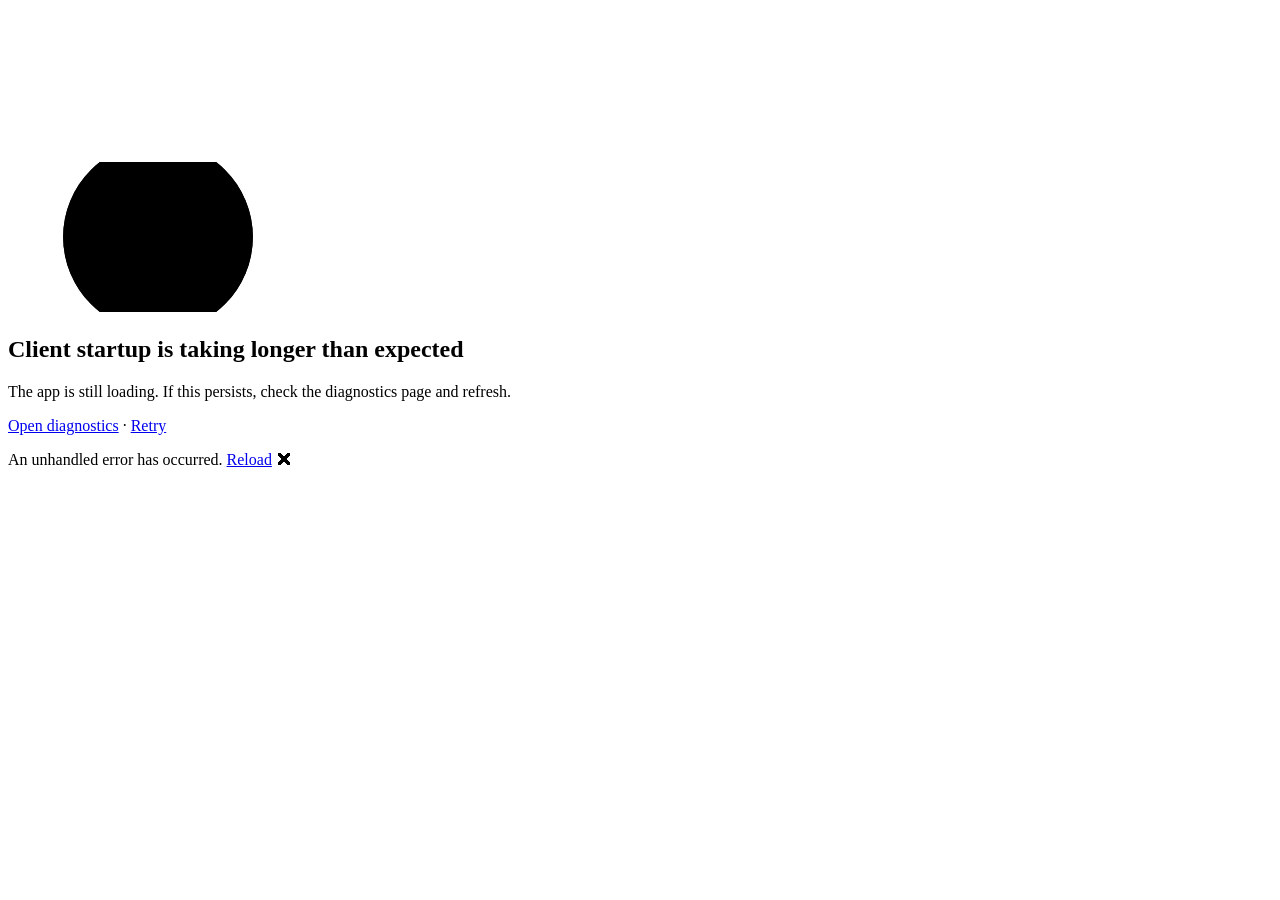
==== src/PoLocalCompare.Client/wwwroot/index.html @ f9f0f57b "bracket's huge now, sixteen deep, swiss is retired but you can still peek, and everybody's back at 1" ====
<!DOCTYPE html>
<html lang="en">

<head>
    <meta charset="utf-8" />
    <meta name="viewport" content="width=device-width, initial-scale=1.0" />
    <title>PoLocalCompare</title>
    <base href="/" />
    <!-- ?v= on both stylesheets, for the same reason the <script src> tags below carry
         one. Without it the browser serves the previous build's CSS from cache and a change
         simply does not appear — which is how the box-sizing fix was initially verified
         against a stale sheet. Bump the number on every CSS edit. (The service worker is a
         pass-through no-op that WebLLM registers; the stale copy comes from the HTTP cache.) -->
    <!-- Fonts, as <link> rather than an @import at the top of app.css. An @import cannot be
         seen by the preload scanner — it is only discovered once app.css has been fetched and
         parsed — so the font request used to sit behind the stylesheet on the critical path.
         preconnect opens the two connections (googleapis for the CSS, gstatic for the files)
         while that is still happening.

         Weights: 400/600/700/800 for Space Grotesk, 400 for JetBrains Mono. The previous
         request included 500 for both and 600 for the mono face, none of which any rule in
         the app declares, and omitted 800, which .home__slot-vs does — so the one weight
         that was actually needed was the one not being downloaded, and the browser faked it. -->
    <link rel="preconnect" href="https://fonts.googleapis.com" />
    <link rel="preconnect" href="https://fonts.gstatic.com" crossorigin />
    <link rel="stylesheet"
          href="https://fonts.googleapis.com/css2?family=Space+Grotesk:wght@400;600;700;800&family=JetBrains+Mono:wght@400&display=swap" />
    <link rel="stylesheet" href="css/app.css?v=28" />
    <link rel="icon" type="image/png" href="favicon.png" />
    <link href="PoLocalCompare.Client.styles.css?v=48" rel="stylesheet" />
    <!-- Loaded in <head>, before first paint: applying the theme after the body renders
         flashes the wrong palette on every navigation. -->
    <script src="js/prefs.js?v=4"></script>
    <script type="importmap"></script>
</head>

<body>
    <!-- Liquid-glass refraction, referenced as backdrop-filter: url(#po-liquid) by .po-glass.
         Applied only under html.po-liquid (Chromium; wow.js decides) and never while the GPU
         lease is held — see the Liquid glass block in app.css. Fractal noise bends whatever is
         behind the panel; the displacement is modest so text under it stays readable. -->
    <svg class="po-svg-defs" aria-hidden="true" focusable="false">
        <filter id="po-liquid" x="0" y="0" width="100%" height="100%" color-interpolation-filters="sRGB">
            <feTurbulence type="fractalNoise" baseFrequency="0.007 0.011" numOctaves="2" seed="7" result="noise" />
            <feDisplacementMap in="SourceGraphic" in2="noise" scale="26" xChannelSelector="R" yChannelSelector="G" />
        </filter>
    </svg>

    <div id="app">
        <svg class="loading-progress">
            <circle r="40%" cx="50%" cy="50%" />
            <circle r="40%" cx="50%" cy="50%" />
        </svg>
        <div class="loading-progress-text"></div>
    </div>

    <div id="boot-timeout-ui" hidden>
        <h2>Client startup is taking longer than expected</h2>
        <p id="boot-timeout-message">
            The app is still loading. If this persists, check the diagnostics page and refresh.
        </p>
        <p>
            <a href="/diag">Open diagnostics</a>
            <span class="boot-timeout__sep"> · </span>
            <a href="/">Retry</a>
        </p>
    </div>

    <div id="blazor-error-ui">
        An unhandled error has occurred.
        <a href="." class="reload">Reload</a>
        <span class="dismiss">🗙</span>
    </div>
    <script>
        (() => {
            const timeoutUi = document.getElementById("boot-timeout-ui");
            const timeoutMessage = document.getElementById("boot-timeout-message");
            const app = document.getElementById("app");
            const timeoutMs = 45000;

            const showFallback = (message) => {
                if (!timeoutUi || timeoutUi.hidden === false) {
                    return;
                }
                timeoutMessage.textContent = message;
                timeoutUi.hidden = false;
            };

            const hideFallback = () => {
                if (timeoutUi) {
                    timeoutUi.hidden = true;
                }
            };

            const timer = setTimeout(() => {
                showFallback("The app is still loading after 45 seconds. This usually means a client runtime asset failed to load.");
            }, timeoutMs);

            window.__clearBootTimeout = () => {
                clearTimeout(timer);
                hideFallback();
            };

            if (app) {
                const observer = new MutationObserver(() => {
                    if (!app.querySelector(".loading-progress")) {
                        window.__clearBootTimeout();
                        observer.disconnect();
                    }
                });
                observer.observe(app, { childList: true, subtree: true });
            }

            window.addEventListener("error", (event) => {
                if ((event.filename || "").includes("blazor.webassembly")) {
                    showFallback("Client runtime failed to load. Verify _framework assets and refresh.");
                }
            });
        })();
    </script>
    <script>
        (() => {
            const importMapScript = document.querySelector('script[type="importmap"]');
            let bootstrapSrc = "_framework/blazor.webassembly.js";

            if (importMapScript?.textContent) {
                try {
                    const importMap = JSON.parse(importMapScript.textContent);
                    bootstrapSrc = importMap.imports?.["./_framework/blazor.webassembly.js"] ?? bootstrapSrc;
                } catch {
                    // Keep default path when import map parsing fails.
                }
            }

            if (bootstrapSrc.startsWith("./")) {
                bootstrapSrc = bootstrapSrc.substring(2);
            }

            const script = document.createElement("script");
            script.src = bootstrapSrc;
            script.onload = () => window.__clearBootTimeout && window.__clearBootTimeout();
            script.onerror = () => {
                const timeoutUi = document.getElementById("boot-timeout-ui");
                if (timeoutUi) {
                    timeoutUi.hidden = false;
                }
            };
            document.body.appendChild(script);
        })();
    </script>
    <!-- Defer non-critical webllm-interop until app is ready -->
    <script>
        document.addEventListener("DOMContentLoaded", () => {
            const script = document.createElement("script");
            script.src = "/js/webllm-interop.js?v=6";
            script.async = true;
            document.body.appendChild(script);
        });
    </script>
    <script src="/js/util.js?v=19"></script>
    <script src="/js/wow.js?v=7"></script>
</body>

</html>
---- src/PoLocalCompare.Client/wwwroot/css/app.css ----
/* ── Fonts ───────────────────────────────────────────────────────────────────
   The families are requested from index.html with <link rel="preconnect"> + <link
   rel="stylesheet">, NOT with an @import here. An @import inside a stylesheet is invisible
   to the browser's preload scanner: it cannot be discovered until app.css has been fetched
   AND parsed, so the font request is serialised behind it on the critical path. A <link> in
   the head is discovered in the initial HTML scan and fetched in parallel.

   The weights requested there are also narrower than they were. Space Grotesk carried 500,
   which is declared nowhere in this app (grep font-weight: the values in use are 400, 600,
   700 and, until this pass, a synthetic 800/900), and JetBrains Mono carried 400/500/600 for
   two rules that both inherit their weight. 800 is requested now because .home__slot-vs
   genuinely wants it — it was asking for a face that was not being loaded, which the browser
   answers by smearing 700 into a faux bold. */

/* ── Box sizing ─────────────────────────────────────────────────────────────
   There was NO box-sizing rule in this file except a single local one on
   #blazor-error-ui, so every element defaulted to content-box. Any rule of the shape
   `width: 100%` + padding therefore rendered WIDER than its container, and the app
   has several of those — .po-page, .po-table--cards tr, .po-table-wrap.

   That overflow used to be invisible rather than obvious, because article.app-content
   sets `overflow-x: clip`: the 32px excess was silently cut off instead of producing a
   scrollbar. Measured before this rule, .po-page resolved to 374.67px + 32px padding =
   407px inside a 375px parent, and on /model/{id} the header rendered "#2 1217 E" with
   "LO" sliced off the right edge — unrecoverable, because a clipped box gives the user
   nothing to scroll. It also defeated .po-table--cards: the card rows still overflowed
   their own wrapper (leaderboard 368px of content in a 343px box), so the "no sideways
   scrolling on a phone" promise .po-table--cards exists to make did not hold.

   Global rather than scoped to the three offenders: this is a whole-class defect, and
   every new `width: 100%` + padding rule would reintroduce it. It is also what every
   component library assumes — Radzen included. */
*,
*::before,
*::after {
    box-sizing: border-box;
}

/* ── Design tokens ───────────────────────────────────────────────────────────
   Colour tokens are declared three times: once as the light default, once under
   prefers-color-scheme for a system-dark viewer, and once under [data-theme] so an
   explicit user choice beats the system. The [data-theme] blocks must come last —
   they win by source order, which is what lets the header toggle override the OS.
   Non-colour tokens (space, radius, motion) are theme-invariant and declared once.  */

/* Light — the default, and what a viewer with no dark preference gets. */
:root {
    --surface-base: #f7f8fb;
    --surface-1: #ffffff;
    --surface-2: #eef1f7;
    --border: #d9dee8;
    --border-strong: #c2c9d6;
    --text: #10141c;
    --text-muted: #55607a;
    /* Was #78829a — 3.84:1 on --surface-1, so every use of it failed SC 1.4.3. #646d82 fixed
       that for white but was measured only against --surface-1 and --surface-base: on
       --surface-accent (#e8edf8) it lands at 4.42:1 and still failed. #5c6478 is the first
       value that clears 4.5:1 on ALL FOUR surface tokens (5.92 / 5.57 / 5.23 / 5.04) while
       still reading a step dimmer than --text-muted. Re-measure against every surface, not
       just white, if this changes again. */
    --text-dim: #5c6478;
    --surface-accent: #e8edf8;

    /* Accents are darkened for light mode: the dark-theme values sit near 2:1 on
       white and fail SC 1.4.3 for text. Contrast is a manual check (PRD §9 item 10) —
       these were picked against --surface-1, so re-verify if that changes. */
    --accent-green: #0f7a45;
    --accent-yellow: #8a6100;
    --accent-red: #c62828;
    --accent-blue: #1560c4;
    --accent-purple: #4a5bd4;
    --accent-cyan: #0a7684;

    --glass-bg: rgba(255, 255, 255, 0.72);
    --glass-border: rgba(16, 20, 28, 0.10);
    --glass-shadow: 0 8px 32px rgba(16, 20, 28, 0.12);

    /* The blur that makes --glass-bg actually glass. The surfaces that set a translucent
       background (TokenRace, TelemetryHud, ModelCard) would otherwise read as "slightly
       see-through panel" rather than glassmorphism. Theme
       independent — a blur radius is not a colour — so it is defined once in the base :root
       and the [data-theme] blocks below are left alone. */
    --glass-blur: 14px;

    --page-gradient:
        radial-gradient(circle at 15% -5%, rgba(10, 118, 132, 0.10), transparent 36%),
        radial-gradient(circle at 88% 0%, rgba(15, 122, 69, 0.08), transparent 34%),
        linear-gradient(180deg, #ffffff 0%, #f7f8fb 40%, #eef1f7 100%);

    --on-accent-green: #ffffff;
    --on-accent: #ffffff;
    --link-hover: #0d4ea3;

    color-scheme: light;
}

/* Dark — the original OLED palette. */
@media (prefers-color-scheme: dark) {
    :root {
        --surface-base: #000000;
        --surface-1: #0a0a0a;
        --surface-2: #111111;
        --border: #1a1a1a;
        --border-strong: #2a2a2a;
        --text: #f5f7fb;
        --text-muted: #9ea8bb;
        --text-dim: #a3a3a3;
        --surface-accent: #131b2d;

        --accent-green: #2ddc84;
        --accent-yellow: #eab308;
        --accent-red: #ef4444;
        --accent-blue: #53a6ff;
        --accent-purple: #7d96ff;
        --accent-cyan: #12b8cf;

        --glass-bg: rgba(19, 27, 45, 0.7);
        --glass-border: rgba(255, 255, 255, 0.08);
        --glass-shadow: 0 8px 32px rgba(0, 0, 0, 0.4);

        --page-gradient:
            radial-gradient(circle at 15% -5%, rgba(18, 184, 207, 0.18), transparent 36%),
            radial-gradient(circle at 88% 0%, rgba(45, 220, 132, 0.1), transparent 34%),
            linear-gradient(180deg, #020306 0%, #000000 40%, #03050a 100%);

        --on-accent-green: #000000;
        --on-accent: #000000;
        --link-hover: #60a5fa;

        color-scheme: dark;
    }
}

/* Explicit user choice — last, so it overrides the system preference in both directions. */
:root[data-theme="light"] {
    --surface-base: #f7f8fb;
    --surface-1: #ffffff;
    --surface-2: #eef1f7;
    --border: #d9dee8;
    --border-strong: #c2c9d6;
    --text: #10141c;
    --text-muted: #55607a;
    /* Was #78829a — 3.84:1 on --surface-1, so every use of it failed SC 1.4.3. #646d82 fixed
       that for white but was measured only against --surface-1 and --surface-base: on
       --surface-accent (#e8edf8) it lands at 4.42:1 and still failed. #5c6478 is the first
       value that clears 4.5:1 on ALL FOUR surface tokens (5.92 / 5.57 / 5.23 / 5.04) while
       still reading a step dimmer than --text-muted. Re-measure against every surface, not
       just white, if this changes again. */
    --text-dim: #5c6478;
    --surface-accent: #e8edf8;

    --accent-green: #0f7a45;
    --accent-yellow: #8a6100;
    --accent-red: #c62828;
    --accent-blue: #1560c4;
    --accent-purple: #4a5bd4;
    --accent-cyan: #0a7684;

    --glass-bg: rgba(255, 255, 255, 0.72);
    --glass-border: rgba(16, 20, 28, 0.10);
    --glass-shadow: 0 8px 32px rgba(16, 20, 28, 0.12);

    --page-gradient:
        radial-gradient(circle at 15% -5%, rgba(10, 118, 132, 0.10), transparent 36%),
        radial-gradient(circle at 88% 0%, rgba(15, 122, 69, 0.08), transparent 34%),
        linear-gradient(180deg, #ffffff 0%, #f7f8fb 40%, #eef1f7 100%);

    --on-accent-green: #ffffff;
    --on-accent: #ffffff;
    --link-hover: #0d4ea3;

    color-scheme: light;
}

:root[data-theme="dark"] {
    --surface-base: #000000;
    --surface-1: #0a0a0a;
    --surface-2: #111111;
    --border: #1a1a1a;
    --border-strong: #2a2a2a;
    --text: #f5f7fb;
    --text-muted: #9ea8bb;
    --text-dim: #a3a3a3;
    --surface-accent: #131b2d;

    --accent-green: #2ddc84;
    --accent-yellow: #eab308;
    --accent-red: #ef4444;
    --accent-blue: #53a6ff;
    --accent-purple: #7d96ff;
    --accent-cyan: #12b8cf;

    --glass-bg: rgba(19, 27, 45, 0.7);
    --glass-border: rgba(255, 255, 255, 0.08);
    --glass-shadow: 0 8px 32px rgba(0, 0, 0, 0.4);

    --page-gradient:
        radial-gradient(circle at 15% -5%, rgba(18, 184, 207, 0.18), transparent 36%),
        radial-gradient(circle at 88% 0%, rgba(45, 220, 132, 0.1), transparent 34%),
        linear-gradient(180deg, #020306 0%, #000000 40%, #03050a 100%);

    --on-accent-green: #000000;
    --on-accent: #000000;
    --link-hover: #60a5fa;

    color-scheme: dark;
}

:root {
    /* Animation Tokens */
    --transition-fast: 150ms ease;
    --transition-medium: 300ms ease;
    --spring-bounce: cubic-bezier(0.68, -0.55, 0.265, 1.55);

    /* ── Spacing scale ───────────────────────────────────────────────────
       Extended from five steps to nine. The original scale jumped 0.25 → 0.5 → 1,
       which left no token for the gaps people actually needed, so 28 distinct raw
       rem values grew up alongside it (0.28, 0.35, 0.375, 0.45, 0.55, 0.6, 0.65,
       0.7, 0.75, 0.8, 0.85 — most of them visually indistinguishable from each
       other). The in-between steps below are the ones that were being hand-rolled;
       adding them is what makes "use a token" a realistic instruction rather than
       advice everyone has to ignore. */
    --space-2xs: 0.125rem;
    --space-xs: 0.25rem;
    --space-sm: 0.5rem;
    --space-smd: 0.75rem;
    --space-md: 1rem;
    --space-mlg: 1.25rem;
    --space-lg: 1.5rem;
    --space-xl: 2rem;
    --space-2xl: 3rem;

    /* A single-column form (Settings): wide enough for a label, a hint and its control on
       one row, narrow enough that the control stays near the words it belongs to. */
    --measure-form: 45rem;

    /* ── Typography scale ────────────────────────────────────────────────
       There were no typography tokens at all, and 31 distinct font-size values —
       thirteen of them inside the 0.7–0.95rem band (0.7, 0.72, 0.74, 0.75, 0.78,
       0.8, 0.8125, 0.82, 0.85, 0.87, 0.875, 0.9, 0.95). Nobody can see the
       difference between 0.72rem and 0.75rem; what they produce is a page where
       nothing lines up on a vertical rhythm and every new surface invents its own
       sizes. Seven steps, each a visible increment from the last. */
    --text-2xs: 0.6875rem;   /* 11px — badges, seed numbers, table micro-labels */
    --text-xs:  0.75rem;     /* 12px — metadata, captions, timestamps */
    --text-sm:  0.8125rem;   /* 13px — secondary body, hints, table cells */
    --text-md:  0.875rem;    /* 14px — body default */
    --text-lg:  1rem;        /* 16px — emphasised body, section titles */
    /* The top four steps are fluid. Below --text-xl the scale is UI chrome — table cells,
       badges, captions — where a size that moves with the viewport just makes dense layouts
       unpredictable, so those stay fixed. From --text-xl up the text is display copy, where
       a fixed size is either cramped at 1400px or overflowing at 360px.

       Each clamp keeps the previous fixed value as its MAXIMUM, so nothing gets larger than
       it was on a wide screen and the only change is that small screens now scale down. The
       preferred term is `rem + vw` rather than pure vw so the text still honours the user's
       browser font size (a pure-vw heading ignores it entirely and fails SC 1.4.4). */
    --text-xl:  clamp(1.125rem, 1.05rem + 0.35vw, 1.25rem);   /* 18 → 20px — card and panel headings */
    --text-2xl: clamp(1.375rem, 1.19rem + 0.8vw, 1.625rem);   /* 22 → 26px — page titles */
    --text-3xl: clamp(1.75rem, 1.34rem + 1.8vw, 2.25rem);     /* 28 → 36px — hero */
    --text-4xl: clamp(2.5rem, 1.65rem + 3.7vw, 3.5rem);       /* 40 → 56px — the 404 numeral */

    /* Line heights. Tight for headings, open for prose — a single value across
       both is what makes dense tables feel airy and paragraphs feel cramped. */
    --leading-tight: 1.2;
    --leading-snug: 1.35;
    --leading-normal: 1.55;

    --weight-normal: 400;
    --weight-medium: 500;
    --weight-semibold: 600;
    --weight-bold: 700;
    /* Home's "vs" between the slots — the one 800 in the app, and the face index.html
       already loads for it; it was a raw value until a token existed to point at. */
    --weight-extrabold: 800;

    /* ── Breakpoints ─────────────────────────────────────────────────────
       Documented values, NOT custom properties: a custom property is illegal
       inside a @media condition (`@media (max-width: var(--bp-md))` does not
       work), and @custom-media has no native support. So these are a convention
       enforced by review, and they are listed here because that is the only place
       a convention can live.

           --bp-sm   640px   phone      → single column, tables become cards
           --bp-md  1024px   tablet     → two columns collapse to one
           --bp-lg  1400px   wide       → max content width reached

       Before this, 13 different breakpoints were in use (360, 420, 575, 720, 760,
       768, 820, 900, 1000, 1023, 1080, 1200, 1360, 1400) and eight stylesheets had
       none at all. New media queries use one of the three above unless there is a
       specific reason written next to it.

       AUDIT 2026-09-02: the convention had drifted back. --bp-md was in use ZERO
       times — the actual set was 640 (widespread), 1080 (Home only) and 1400
       (ModelProfile only), so every width between phone and 1400px got the desktop
       layout with no adaptation, and seven scoped stylesheets had no media query at
       all (ModelCard, SandboxedViewport, MainLayout, Archive, Leaderboard, Login,
       NotFound). Those now use 1024. Home keeps 1080 as its documented exception —
       its picker-plus-console grid is genuinely tight below that — and NavMenu keeps
       the Bootstrap-legacy 767.98/991.98/1279.98 values, where the fractional part is
       load-bearing against paired min-width rules.

       Prefer a container query to a media query for anything inside a component that
       renders at more than one width: see TelemetryHud, ModelProfile and SandboxedViewport,
       which measure their own box rather than the window. */

    /* ── Chrome ──────────────────────────────────────────────────────────
       The height of the sticky top nav. It was referenced by the comment on `.content`
       ("a descendant that needs a floor must use calc(100dvh - var(--nav-height))") and
       by nothing else, because it had never been declared — so the one calc the codebase
       tells you to write would have resolved to an invalid length and been dropped. The
       value is .navmenu's own min-height; the two must stay in step, which is why the
       stylesheet now reads this token rather than restating 3.5rem. */
    --nav-height: 3.5rem;

    /* Border Radius Scale */
    --radius-sm: 0.375rem;
    --radius-md: 0.75rem;
    --radius-lg: 1rem;
    --radius-full: 9999px;
}

/* ── Status tints ─────────────────────────────────────────────────────────────
   Derived rather than declared: each is a mix of an accent with the current
   surface, and both inputs are already themed, so one definition covers light and
   dark and there is no fourth copy to keep in sync. Components used to hardcode
   these (a literal #052e16 for a success panel, #1f0a0a for a failure card), which
   is exactly what made light mode unreadable.

   Pairing rule: -surface as the background, -border as the border, and the plain
   --accent-* as the text on top. Those accents are already contrast-checked
   against --surface-1 (see the light block above), and mixing 12% of a hue into a
   surface moves it far too little to disturb that. */
:root {
    --success-surface: color-mix(in srgb, var(--accent-green) 12%, var(--surface-1));
    --success-border:  color-mix(in srgb, var(--accent-green) 38%, var(--surface-1));

    --warn-surface:    color-mix(in srgb, var(--accent-yellow) 12%, var(--surface-1));
    --warn-border:     color-mix(in srgb, var(--accent-yellow) 38%, var(--surface-1));

    --danger-surface:  color-mix(in srgb, var(--accent-red) 12%, var(--surface-1));
    --danger-border:   color-mix(in srgb, var(--accent-red) 38%, var(--surface-1));

    --info-surface:    color-mix(in srgb, var(--accent-blue) 12%, var(--surface-1));
    --info-border:     color-mix(in srgb, var(--accent-blue) 38%, var(--surface-1));

    --violet-surface:  color-mix(in srgb, var(--accent-purple) 12%, var(--surface-1));
    --violet-border:   color-mix(in srgb, var(--accent-purple) 38%, var(--surface-1));

    /* Added when the hand-rolled tints were folded in: the two cyan accents on Home (and the
       since-removed nav ticker) had no token to move to, which is part of why they were
       hand-rolled in the first place. */
    --cyan-surface:    color-mix(in srgb, var(--accent-cyan) 12%, var(--surface-1));
    --cyan-border:     color-mix(in srgb, var(--accent-cyan) 38%, var(--surface-1));
}

/* ── Why these tints are OPAQUE, and the failure that made it matter ──────────
   Each --*-surface mixes an accent into --surface-1, which is a solid colour. The result is
   solid too, so the contrast of --accent-* on top of it is the same wherever the chip lands:
   on a card, on the nav bar, over the aurora. Measured in light theme it is 4.53 (cyan) to
   5.03 (blue); in dark, 4.78 (red) to 9.18 (green). All clear SC 1.4.3.

   Around twenty surfaces used to hand-roll the same effect as a TRANSLUCENT literal instead —
   `rgba(45, 220, 132, 0.08)`, `color-mix(in srgb, var(--accent-cyan) 12%, transparent)` — and
   that broke the guarantee twice over. A translucent tint composites against whatever is
   behind it, so the same chip measured differently on the nav (--surface-base) than on a card
   (--surface-1): the old nav ticker pills landed at 4.26 and 4.45 against the nav, both under 4.5,
   while the identical treatment passed elsewhere. And every one of those literals was the
   DARK-theme accent value frozen into the stylesheet, so a light-theme viewer got a dark
   palette's hue behind light-palette text — the tokens exist precisely so a colour cannot be
   picked in one theme and shipped to both.

   So: a status tint is --*-surface for the fill, --*-border for the edge, and the plain
   --accent-* for the text. Do not reintroduce an rgba() literal for one. */

/* ── Modern Animations ────────────────────────────────────────────────────────── */
@keyframes fadeIn {
    from { opacity: 0; transform: translateY(8px); }
    to { opacity: 1; transform: translateY(0); }
}

@keyframes slideUp {
    from { opacity: 0; transform: translateY(20px); }
    to { opacity: 1; transform: translateY(0); }
}

@keyframes pulse {
    0%, 100% { opacity: 1; }
    50% { opacity: 0.5; }
}

@keyframes shimmer {
    0% { background-position: -200% 0; }
    100% { background-position: 200% 0; }
}

@keyframes scaleIn {
    from { opacity: 0; transform: scale(0.95); }
    to { opacity: 1; transform: scale(1); }
}

@keyframes glow {
    0%, 100% { box-shadow: 0 0 5px var(--accent-green), 0 0 10px rgba(34, 197, 94, 0.3); }
    50% { box-shadow: 0 0 10px var(--accent-green), 0 0 20px rgba(34, 197, 94, 0.5); }
}

@keyframes float {
    0%, 100% { transform: translateY(0); }
    50% { transform: translateY(-5px); }
}

/* ── Skeleton Loading Styles ───────────────────────────────────────────────────── */
.skeleton {
    background: linear-gradient(
        90deg,
        var(--surface-accent) 25%,
        var(--surface-2) 50%,
        var(--surface-accent) 75%
    );
    background-size: 200% 100%;
    animation: shimmer 1.5s infinite;
    border-radius: var(--radius-sm);
    border: 1px solid var(--glass-border);
}

/* `clip`, not `hidden`. Both stop a stray wide child from producing a horizontal scrollbar,
   but `hidden` makes the element a scroll container — and since html's overflow propagates to
   the viewport, body kept its own, computing overflow-y to `auto`. That gave body a scrollport
   that never scrolls (the viewport does), so every `position: sticky` descendant silently
   froze at its static position. `clip` clips without creating a scroll container, which is
   exactly what it was added for; article.app-content already uses it for the same reason. */
html, body {
    font-family: 'Space Grotesk', 'Segoe UI', sans-serif;
    background-color: var(--surface-base);
    color: var(--text);
    margin: 0;
    padding: 0;
    overflow-x: clip;
}

body {
    background-image: var(--page-gradient);
    background-attachment: fixed;
}

h1, h2, h3, h4, h5, h6 {
    color: var(--text);
    font-family: 'Space Grotesk', 'Segoe UI', sans-serif;
    letter-spacing: -0.015em;
}

h1:focus {
    outline: none;
}

a {
    color: var(--accent-blue);
}

a:hover {
    color: var(--link-hover);
}

/* ── Buttons and tables ──────────────────────────────────────────────────────
   These two primitives replace Radzen's RadzenButton and RadzenDataGrid, which
   were the library's only use across the whole app. They live here rather than in
   a .razor.css because five pages need them and scoped CSS is per-component.
   Styled from the design tokens, so they follow the theme toggle for free.

   .po-btn is the ONLY button primitive in the app. Twelve per-surface button
   classes (home__btn, arena__action-btn, lab__btn, h2h__btn, …) each
   reimplemented it locally and drifted apart; they were folded in here. A surface
   that needs a tweak adds a layout-only class ALONGSIDE .po-btn (width, margin,
   grid placement) — it does not restate padding, colour or border. New visual
   variants belong here as a --modifier, not in a .razor.css. */

.po-btn {
    display: inline-flex;
    align-items: center;
    justify-content: center;
    gap: var(--space-sm);
    min-height: var(--target-min);
    padding: var(--space-sm) var(--space-md);
    font: inherit;
    font-size: var(--text-md);
    font-weight: 600;
    line-height: 1.2;
    color: var(--text);
    background: var(--surface-2);
    border: 1px solid var(--border);
    border-radius: var(--radius-sm);
    cursor: pointer;
    text-decoration: none;
    transition: background var(--transition-fast), border-color var(--transition-fast), color var(--transition-fast);
}

.po-btn:hover:not(:disabled) {
    background: var(--surface-accent);
    border-color: var(--border-strong);
    color: var(--text);
}

.po-btn:disabled,
.po-btn[aria-disabled="true"] {
    opacity: 0.45;
    cursor: not-allowed;
}

.po-btn--lg {
    padding: var(--space-sm) var(--space-mlg);
    font-size: var(--text-lg);
}

/* Compact form for nav chrome and in-card action rows. Shrinks the padding, not the
   hit area — so it reads through --target-min and grows to 44px on a touch device
   along with everything else. Hard-coding 24px here (as it used to) meant the compact
   buttons, which are exactly the ones in the densest rows, stayed finger-hostile. */
.po-btn--sm {
    min-height: var(--target-min);
    padding: var(--space-xs) var(--space-smd);
    font-size: var(--text-sm);
}

/* Full-width inside a card or a stacked action column. */
.po-btn--block {
    width: 100%;
}

/* --on-accent, not #fff. The literal was measured at 2.54:1 in dark mode — white on
   --accent-blue, which is #53a6ff there — so the app's PRIMARY button failed SC 1.4.3 on
   every dark-theme surface that carries one. --on-accent already exists for exactly this,
   already flips to black in dark, and was already being read by --success and by the model
   card's type chip; this variant simply was not using it. Black on #53a6ff is 8.27:1, and
   white on the light palette's #1560c4 stays at 6.00:1. */
.po-btn--primary {
    background: var(--accent-blue);
    border-color: var(--accent-blue);
    color: var(--on-accent);
}

.po-btn--primary:hover:not(:disabled) {
    background: var(--link-hover);
    border-color: var(--link-hover);
    color: var(--on-accent);
}

.po-btn--success {
    background: var(--accent-green);
    border-color: var(--accent-green);
    color: var(--on-accent-green);
}

/* The filled and tinted variants restate their own background on hover. The base hover rule
   above swaps in --surface-accent at the same specificity, so a variant that only set
   `filter` and `color` kept its text colour and lost its fill — white on near-white for
   --success, which is a button that goes blank the moment the pointer reaches it. */
.po-btn--success:hover:not(:disabled) {
    background: var(--accent-green);
    border-color: var(--accent-green);
    filter: brightness(1.12);
    color: var(--on-accent-green);
}

.po-btn--secondary {
    background: transparent;
    border-color: var(--border-strong);
    color: var(--text-muted);
}

.po-btn--secondary:hover:not(:disabled) {
    color: var(--text);
}

/* Tinted, not filled — for links out of an empty state and other low-emphasis
   affirmatives that would over-shout as --success. */
.po-btn--ghost {
    background: var(--success-surface);
    border-color: var(--success-border);
    color: var(--accent-green);
}

.po-btn--ghost:hover:not(:disabled) {
    background: var(--success-surface);
    border-color: var(--success-border);
    filter: brightness(1.08);
    color: var(--accent-green);
}

.po-btn--warn {
    background: var(--warn-surface);
    border-color: var(--warn-border);
    color: var(--accent-yellow);
}

.po-btn--warn:hover:not(:disabled) {
    background: var(--warn-surface);
    border-color: var(--warn-border);
    filter: brightness(1.08);
    color: var(--accent-yellow);
}

/* ── Filter chip ──────────────────────────────────────────────────────────
   A pill that toggles a list filter. There were FOUR implementations of this one control:
   Home's type filters (.po-btn + --success when active), Archive's .archive__filter-chip,
   PromptPicker's .prompt-picker__chip, and the RadzenDataGrid's own per-column filter row.
   The three hand-rolled ones disagreed on shape (pill vs --radius-sm), on what "active"
   looks like (filled green vs a coloured outline) and, more seriously, on whether the state
   reached assistive technology at all: only PromptPicker set aria-pressed, so on Home and
   Archive the selected filter was conveyed by colour alone (SC 1.4.1, SC 4.1.2).

   This is the same consolidation .po-btn itself came from, so it follows the same rule: a
   modifier here, not a class per surface, and every caller is a real <button> carrying
   aria-pressed. The active state changes BOTH fill and border weight, so it survives a
   greyscale screenshot and prefers-contrast: more. */
.po-btn--chip {
    border-radius: var(--radius-full);
    padding: var(--space-xs) var(--space-smd);
    font-size: var(--text-sm);
    font-weight: var(--weight-semibold);
    color: var(--text-muted);
    background: var(--surface-1);
}

.po-btn--chip:hover:not(:disabled) {
    color: var(--text);
    background: var(--surface-2);
    border-color: var(--border-strong);
}

.po-btn--chip[aria-pressed="true"] {
    color: var(--accent-green);
    background: var(--success-surface);
    border-color: var(--accent-green);
    /* The second visual channel. Colour alone would leave the active chip indistinguishable
       from the rest for a viewer who cannot separate the two hues. */
    box-shadow: inset 0 0 0 1px var(--accent-green);
}

.po-btn--chip[aria-pressed="true"]:hover:not(:disabled) {
    color: var(--accent-green);
    background: var(--success-surface);
    border-color: var(--accent-green);
}

/* Data table — semantic <table>, horizontally scrollable inside .po-table-wrap. */
.po-table-wrap {
    width: 100%;
    overflow-x: auto;
}

.po-table {
    width: 100%;
    border-collapse: collapse;
    font-size: var(--text-sm);
}

.po-table th {
    text-align: left;
    font-weight: var(--weight-semibold);
    font-size: var(--text-2xs);
    text-transform: uppercase;
    letter-spacing: 0.06em;
    color: var(--text-muted);
    padding: var(--space-sm) var(--space-smd);
    border-bottom: 1px solid var(--border-strong);
    white-space: nowrap;
}

.po-table td {
    padding: var(--space-sm) var(--space-smd);
    border-bottom: 1px solid var(--border);
    color: var(--text);
    vertical-align: middle;
}

.po-table tbody tr:last-child td {
    border-bottom: none;
}

/* Only grids whose rows are actually clickable opt into the affordance. */
.po-table--selectable tbody tr {
    cursor: pointer;
}

.po-table--selectable tbody tr:hover td {
    background: var(--surface-2);
}

.po-table--selectable tbody tr:focus-visible {
    outline: 2px solid var(--accent-blue);
    outline-offset: -2px;
}

/* ── Layout ──────────────────────────────────────────────────────────────── */

.content {
    background-color: transparent;
    color: var(--text);
    /* NO min-height here — and this is a bug fix, not a simplification. This article sits
       INSIDE <main>, which already begins below the 56px sticky nav. A `min-height: 100dvh`
       therefore made every page 56px taller than the viewport (72px once this padding-top
       was added), which measured as scrollHeight 972 against innerHeight 900 on all six
       routes: a scrollbar on pages that fitted perfectly well.

       The viewport-height guarantee belongs one level up and is already there: `.page` is
       min-height: 100dvh with main as its flex: 1 child, so the two together fill the
       viewport exactly once and no descendant needs to restate it. If you ever do need a
       floor here, it must be calc(100dvh - var(--nav-height)) — never a bare 100dvh. */
}

.app-content > * {
    animation: fadeIn 240ms ease-out;
}

/* ── Blazor error UI ──────────────────────────────────────────────────────── */

#blazor-error-ui {
    background: #1a0000;
    border-top: 1px solid var(--accent-red);
    color: var(--accent-red);
    bottom: 0;
    box-shadow: 0 -1px 2px rgba(239, 68, 68, 0.3);
    box-sizing: border-box;
    display: none;
    left: 0;
    padding: var(--space-sm) var(--space-mlg) var(--space-smd) var(--space-mlg);
    position: fixed;
    width: 100%;
    z-index: 1000;
}

    #blazor-error-ui .dismiss {
        cursor: pointer;
        position: absolute;
        right: 0.75rem;
        top: 0.5rem;
    }

.loading-progress {
    position: absolute;
    display: block;
    width: 8rem;
    height: 8rem;
    inset: 20vh 0 auto 0;
    margin: 0 auto 0 auto;
}

    .loading-progress circle {
        fill: none;
        stroke: #e0e0e0;
        stroke-width: 0.6rem;
        transform-origin: 50% 50%;
        transform: rotate(-90deg);
    }

        .loading-progress circle:last-child {
            stroke: var(--accent-blue);
            stroke-dasharray: calc(3.141 * var(--blazor-load-percentage, 0%) * 0.8), 500%;
            transition: stroke-dasharray 0.05s ease-in-out;
        }

.loading-progress-text {
    position: absolute;
    text-align: center;
    font-weight: bold;
    inset: calc(20vh + 3.25rem) 0 auto 0.2rem;
}

    .loading-progress-text:after {
        content: var(--blazor-load-percentage-text, "Loading");
    }

code {
    color: var(--accent-yellow);
}

/* ── Dev-mode error panel (T087) ──────────────────────────────────────────── */

.dev-error-panel {
    background-color: #1a0000;
    border: 2px solid var(--accent-red);
    border-radius: 0.5rem;
    color: var(--accent-red);
    margin-top: var(--space-xl);
    padding: var(--space-lg);
}

.dev-error-panel h4 {
    color: var(--accent-red);
    margin-bottom: var(--space-smd);
}

.dev-error-panel pre {
    background-color: #0d0000;
    border-radius: 0.25rem;
    color: #ff9999;
    font-size: var(--text-xs);
    margin-top: var(--space-sm);
    overflow-x: auto;
    padding: var(--space-smd);
    white-space: pre-wrap;
    word-break: break-all;
}

.prod-error-panel {
    background-color: var(--surface-1);
    border: 1px solid var(--border);
    border-radius: 0.5rem;
    color: var(--text-muted);
    margin-top: var(--space-xl);
    padding: var(--space-lg);
    text-align: center;
}

/* ── Accessibility — WCAG 2.2 Level AA ────────────────────────────────────── */

:root {
    --focus-ring: 0 0 0 2px var(--surface-base), 0 0 0 4px var(--accent-blue);
    --focus-ring-offset: 2px;
    /* Sticky topnav is 3.5rem tall; keep focused targets clear of it (SC 2.4.11). */
    --sticky-nav-clearance: 4.5rem;
}

/* The nav is one 3.5rem row at every width since 2026-10-26. Below 768px it used to be two
   (6.25rem), and this block raised both tokens to match; NavMenu.razor.css now fits the
   brand mark, four links and the identity initial on a 360px bar. */

:root {
    /* SC 2.5.8 Target Size (Minimum) — 24px is the AA requirement, and it is a FLOOR,
       not a target. It is the right value for a mouse, which is a pixel-accurate
       pointing device; it is much too small for a fingertip, which is roughly 9mm of
       contact area with no visual feedback about where its centre landed. */
    --target-min: 24px;
}

/* Touch and pen get 44px — the size Apple's HIG and Material both specify, and what
   SC 2.5.5 (Target Size (Enhanced), AAA) asks for. Gated on the POINTER, not on a
   width breakpoint, because the two are not the same question: a touchscreen laptop
   at 1400px needs the large target and a 500px-wide desktop browser window does not.
   Raising the token lifts every control that consumes it — .po-btn, the bare-element
   rule below, PromptPicker's chips and TelemetryHud's cells — in one place. */
@media (pointer: coarse) {
    :root {
        --target-min: 44px;
    }
}

/* SC 2.4.7 Focus Visible + SC 1.4.11 Non-text Contrast — one ring everywhere,
   keyboard-only so pointer users keep the unringed look. */
:focus-visible {
    outline: 2px solid var(--accent-blue);
    outline-offset: var(--focus-ring-offset);
    box-shadow: var(--focus-ring);
    border-radius: var(--radius-sm);
}

/* h1 gets programmatic focus on navigation; the ring would be noise there. */
h1:focus, h1:focus-visible {
    outline: none;
    box-shadow: none;
}

/* SC 2.4.11 Focus Not Obscured (Minimum) — scrolling a focused control into
   view must not tuck it under the sticky navbar. */
a, button, [role="button"], input, select, textarea, summary, [tabindex]:not([tabindex="-1"]) {
    scroll-margin-block-start: var(--sticky-nav-clearance);
}

/* SC 2.5.8 Target Size (Minimum) — 24×24 CSS px for pointer targets.
   Inline links in prose are exempt, so they opt out below. */
button, [role="button"], input[type="button"], input[type="submit"],
input[type="reset"], input[type="checkbox"], input[type="radio"], summary {
    min-block-size: var(--target-min);
    min-inline-size: var(--target-min);
}

p a, li a, td a {
    min-block-size: auto;
    min-inline-size: auto;
}

/* Reachable by assistive tech, absent from the visual layout. Global because three
   components need it and each had grown its own byte-identical copy. */
.visually-hidden {
    position: absolute;
    width: 1px;
    height: 1px;
    padding: 0;
    margin: -1px;
    overflow: hidden;
    clip-path: inset(50%);
    white-space: nowrap;
}

/* SC 2.4.1 Bypass Blocks — keyboard escape hatch past the nav. */
.skip-link {
    position: absolute;
    inset-block-start: -100vh;
    inset-inline-start: var(--space-sm);
    z-index: 200;
    padding: var(--space-sm) var(--space-md);
    border-radius: var(--radius-sm);
    background-color: var(--surface-2);
    border: 1px solid var(--accent-blue);
    color: var(--text);
    font-weight: 600;
    text-decoration: none;
}

.skip-link:focus, .skip-link:focus-visible {
    inset-block-start: var(--space-sm);
}

/* Honour the OS motion preference — this UI leans on continuous animation. */
@media (prefers-reduced-motion: reduce) {
    *, *::before, *::after {
        animation-duration: 0.01ms !important;
        animation-iteration-count: 1 !important;
        transition-duration: 0.01ms !important;
        scroll-behavior: auto !important;
    }
}
/* ── Boot fallback ────────────────────────────────────────────────────────────
   Shown by index.html when the WASM runtime has not mounted after 45 s. Styled here
   rather than inline; it renders before Blazor boots, so it cannot use scoped CSS.
   Colours are literal because this panel must stay legible even if the token layer
   itself failed to load — that is one of the failures it exists to report. */
#boot-timeout-ui {
    max-width: 720px;
    margin: var(--space-md) auto;
    padding: var(--space-md);
    border: 1px solid #5f1f1f;
    background: #1b0f0f;
    color: #ffdada;
    border-radius: 8px;
    font-family: ui-sans-serif, system-ui, sans-serif;
}

#boot-timeout-ui h2 {
    margin: 0 0 var(--space-sm);
    font-size: var(--text-lg);
    color: inherit;
}

#boot-timeout-ui p {
    margin: 0 0 var(--space-smd);
    line-height: 1.4;
}

#boot-timeout-ui p:last-child {
    margin-bottom: 0;
}

#boot-timeout-ui a {
    color: #93c5fd;
}

.boot-timeout__sep {
    opacity: 0.6;
}

/* ══════════════════════════════════════════════════════════════════════════
   Motion and depth
   ══════════════════════════════════════════════════════════════════════════

   Everything below is compositor work — transform and opacity only — with no JavaScript
   frame loop behind any of it. That is a hard constraint rather than a preference: browser
   models run WebLLM inference over WebGPU in this same tab, and the tok/s the race reports is
   measured while that happens. A render loop competing for the GPU would not merely drop
   frames, it would make the number the app exists to report wrong. Continuous motion therefore
   stays on the compositor, and the only canvas work in the app (fx.js) is one-shot and fires
   when inference has already finished.

   Every effect here is off under prefers-reduced-motion. */

/* ── Aurora: a slow drift over the static --page-gradient already on <body> ────
   A separate fixed layer rather than animating the body's own background, because animating
   background-position repaints the whole page every frame; translating a composited layer
   does not. The body gradient stays underneath as the reduced-motion and no-support base. */
body::before {
    content: "";
    position: fixed;
    /* Oversized and offset so the drift never exposes an edge. */
    inset: -25%;
    z-index: -1;
    pointer-events: none;
    background:
        radial-gradient(circle at 20% 25%, rgba(45, 220, 132, 0.10), transparent 42%),
        radial-gradient(circle at 78% 18%, rgba(83, 166, 255, 0.09), transparent 40%),
        radial-gradient(circle at 55% 82%, rgba(74, 91, 212, 0.07), transparent 45%);
    will-change: transform;
    animation: aurora-drift 42s ease-in-out infinite alternate;
}

@keyframes aurora-drift {
    from { transform: translate3d(-2%, -1%, 0) scale(1.00) rotate(0deg); }
    to   { transform: translate3d(2%, 1.5%, 0) scale(1.06) rotate(2deg); }
}

/* ── Registered colours ───────────────────────────────────────────────────
   @property gives these a type, and a typed custom property can be TRANSITIONED — which is
   the only way a gradient's stops animate (an untyped one flips between values). Used for
   the phase edge on the Arena's status band and the readiness edge on Home's Compare panel.
   inherits: false, so each is set on the pseudo-element that paints with it. */
@property --po-edge-a {
    syntax: "<color>";
    inherits: false;
    initial-value: transparent;
}

@property --po-edge-b {
    syntax: "<color>";
    inherits: false;
    initial-value: transparent;
}

/* ── Glass ────────────────────────────────────────────────────────────────
   Opt-in utility for new surfaces. The three existing consumers of --glass-bg set the blur
   in their own scoped stylesheets alongside the background they already had.

   The first background layer is a specular glint at --gx/--gy, which wow.js sets from the
   pointer (defaults park it off the top edge, so a touch device sees a soft top light). A
   white glint on purpose, not a token: it is light hitting the surface, the same in either
   theme. */
.po-glass {
    background:
        radial-gradient(circle at var(--gx, 50%) var(--gy, -25%), rgba(255, 255, 255, 0.10), transparent 45%),
        var(--glass-bg);
    border: 1px solid var(--glass-border);
    box-shadow: var(--glass-shadow);
    backdrop-filter: blur(var(--glass-blur)) saturate(1.4);
    -webkit-backdrop-filter: blur(var(--glass-blur)) saturate(1.4);
}

/* ── Liquid glass ─────────────────────────────────────────────────────────
   Real refraction: the SVG filter in index.html (#po-liquid, fractal-noise displacement)
   bends whatever is behind the panel before the blur frosts it. Two gates:

   - html.po-liquid — Chromium only, decided by wow.js. Other engines parse url() inside
     backdrop-filter and then render nothing, which would lose the plain blur as well, so
     @supports cannot be trusted with this.
   - not [data-gpu="busy"] — an SVG filter over the backdrop is real GPU work every frame the
     panel composites. util.js sets that attribute while a WebLLM worker holds the GPU lease,
     and the panel drops back to the plain blur until it is released. */
html.po-liquid:not([data-gpu="busy"]) .po-glass {
    backdrop-filter: url(#po-liquid) blur(var(--glass-blur)) saturate(1.5);
}

/* Holds the filter definitions; must stay in the render tree for url(#po-liquid) to resolve,
   so it is collapsed rather than display:none. */
.po-svg-defs {
    position: absolute;
    width: 0;
    height: 0;
    overflow: hidden;
    pointer-events: none;
}

/* ── Scroll-driven reveal ─────────────────────────────────────────────────
   Rows and cards rise into place as they scroll into view, driven by the scroll position
   itself (animation-timeline: view()) — no script, no observer, compositor-only. A view
   timeline belongs to the NEAREST scroll container, which is why this works inside Home's
   picker and the virtualised grids as well as on the page. Engines without scroll timelines
   show everything in place, which is the pre-existing look; so does reduced motion. */
@supports (animation-timeline: view()) {
    @media (prefers-reduced-motion: no-preference) {
        .po-reveal {
            animation: po-reveal linear backwards;
            animation-timeline: view();
            animation-range: entry 0% entry 90%;
        }
    }
}

/* translate/scale, not transform, and fill backwards only: a card's own hover transform and
   any opacity rule are untouched once the reveal has played. */
@keyframes po-reveal {
    from { opacity: 0; translate: 0 1rem; scale: 0.98; }
    to   { opacity: 1; translate: none; scale: none; }
}

/* ── Lift ─────────────────────────────────────────────────────────────────
   Shared hover treatment for card-like surfaces. Transform and shadow only, so it composites. */
.po-lift {
    transition: transform 160ms ease, box-shadow 160ms ease, border-color 160ms ease;
}

.po-lift:hover,
.po-lift:focus-visible {
    transform: translateY(-2px);
    box-shadow: var(--glass-shadow);
}

/* ── Rank glow ────────────────────────────────────────────────────────────
   Marks the leader on a board. Opacity-pulsed on a pseudo-element rather than animating
   box-shadow on the element itself, which cannot composite. */
.po-glow {
    position: relative;
}

.po-glow::after {
    content: "";
    position: absolute;
    inset: -3px;
    z-index: -1;
    border-radius: inherit;
    background: radial-gradient(circle, var(--accent-green), transparent 70%);
    opacity: 0.25;
    pointer-events: none;
    animation: po-glow-pulse 2.8s ease-in-out infinite alternate;
}

@keyframes po-glow-pulse {
    from { opacity: 0.14; }
    to   { opacity: 0.42; }
}

/* ── Particle overlay ─────────────────────────────────────────────────────
   Created and removed by fx.js. Non-interactive is load-bearing: the verdict burst paints
   directly over the vote buttons, and must never swallow a click meant for them. */
.fx-overlay {
    position: fixed;
    inset: 0;
    z-index: 9999;
    width: 100%;
    height: 100%;
    pointer-events: none;
}

/* gpu-fx.js's verdict nebula sits under the confetti: it is the atmosphere, the paper is the
   foreground. It is created after an await, so DOM order alone would put it on top. */
.fx-overlay--under {
    z-index: 9998;
}

/* The champion storm draws over everything for its seven seconds, confetti included. */
.fx-overlay--storm {
    z-index: 10000;
}

/* The verdict's shockwave (fx.js impact). Positioned by custom properties from JS; only
   transform and opacity animate. */
.fx-ring {
    position: fixed;
    left: var(--fx-x);
    top: var(--fx-y);
    z-index: 9998;
    width: var(--fx-size);
    height: var(--fx-size);
    border: 3px solid var(--accent-green);
    border-radius: var(--radius-full);
    box-shadow:
        0 0 24px color-mix(in srgb, var(--accent-green) 55%, transparent),
        inset 0 0 24px color-mix(in srgb, var(--accent-cyan) 45%, transparent);
    pointer-events: none;
}

/* ── State-modifier primitives ───────────────────────────────────────────
   Pair with `.po-bg--{palette}` (background+border) or `.po-fg--{palette}` (text-only)
   on any element that needs a status colour. The previous design had ~15 per-surface
   modifiers that each re-stated the same palettes — and they drifted on which token they
   read from. Centralising means a colour-token rename touches one rule, not twelve.

   Only --err is declared: every other palette (--ok, --warn, --info…) was added speculatively
   and nothing applied it. Add a modifier back when a surface needs it.

   Usage:
     <div class="po-bg--err po-fg--err">Failed</div> */
.po-bg--err {
    background: var(--danger-surface);
    border: 1px solid var(--danger-border);
}

.po-fg--err {
    color: var(--accent-red);
}

@media (prefers-reduced-motion: reduce) {
    body::before {
        animation: none;
    }

    .po-lift,
    .po-lift:hover,
    .po-lift:focus-visible {
        transform: none;
        transition: none;
    }

    .po-glow::after {
        animation: none;
        opacity: 0.25;
    }
}

/* ══════════════════════════════════════════════════════════════════════════
   Shared surface primitives
   ══════════════════════════════════════════════════════════════════════════

   These exist because the same eight jobs were being done by ~55 per-surface classes:
   11 different __title, 9 __error, 8 __status, 7 __header, 6 __empty, 5 __subtitle,
   5 __section-title and 4 __section-hint. That is precisely the failure CLAUDE.md already
   records once — twelve per-surface button classes that each reimplemented the same thing
   locally and drifted apart, folded into .po-btn — recurring in typography instead.

   The rule is the same as for buttons: a surface that needs a tweak adds a LAYOUT-ONLY class
   alongside the primitive (.leaderboard__row-btn is the pattern). New visual variants go here as
   a modifier, never in a .razor.css. */

/* ── Page shell ───────────────────────────────────────────────────────────
   Seven different container max-widths were in use (1000, 1080, 1100, 1200, 1360, 1400 …),
   so the content edge visibly jumped as you navigated between pages. */
/* ── The gutter belongs to ONE element, and that element is article.app-content ──
   This used to add its own --space-md inline padding on top of the article's responsive
   gutter, and the two composed rather than replacing each other: on a 390px phone that was
   12px (article) + 16px (here) per side, and /archive — which also had a shell of its own —
   reached 36px per side. Measured content widths on one 390px screen were 358px on `/`,
   334px on /leaderboard and 318px on /archive: three different text columns, and 18% of the
   screen spent on nested padding before a pixel of content.

   So the horizontal gutter is now declared once, by the article, and .po-page contributes
   none. The safe-area inset is composed into the article's rule with max() for the same
   reason and does not need restating here either. */
.po-page {
    width: 100%;
    max-width: 1200px;
    margin-inline: auto;
    padding-inline: 0;
    /* No top padding: article.content already contributes --space-md above this, and the
       two stacked put 32px between the nav and every page title. */
    padding-block: 0 var(--space-lg);
}

/* Data-dense surfaces: wide tables and the tournament bracket. */
.po-page--wide { max-width: 1400px; }

/* ── Page-title hooks ─────────────────────────────────────────────────────
   home__title, archive__title, arena__title and leaderboard__title are E2E-UI selector
   hooks, passed to <PageHeader TitleHook="…"> and carrying NO styling. The gap under a page
   title belongs to .page-header (PageHeader.razor.css). They each drifted into full rulesets
   once (43px/43px/31px h1s on one desktop, a synthesised 800 weight) — don't restart that. */

/* ── Text primitives ──────────────────────────────────────────────────────*/

.po-title {
    margin: 0;
    font-size: var(--text-2xl);
    font-weight: var(--weight-bold);
    line-height: var(--leading-tight);
    letter-spacing: -0.015em;
    color: var(--text);
}

.po-subtitle {
    max-width: 60ch;                     /* prose stops being readable past ~75ch */
    margin: var(--space-xs) 0 0;
    font-size: var(--text-md);
    line-height: var(--leading-normal);
    color: var(--text-muted);
}

.po-section-title {
    margin: 0 0 var(--space-xs);
    font-size: var(--text-lg);
    font-weight: var(--weight-semibold);
    line-height: var(--leading-snug);
    color: var(--text);
}

.po-hint {
    max-width: 60ch;
    margin: 0 0 var(--space-sm);
    font-size: var(--text-sm);
    line-height: var(--leading-normal);
    color: var(--text-muted);
}

/* Transient "loading…" / "nothing yet" text. Italic is the whole distinction from --hint:
   it reads as a temporary state rather than as permanent guidance. */
.po-status {
    margin: 0;
    font-size: var(--text-md);
    font-style: italic;
    color: var(--text-muted);
}

.po-error {
    margin: 0;
    font-size: var(--text-md);
    font-weight: var(--weight-medium);
    line-height: var(--leading-normal);
    color: var(--accent-red);
}

/* ── Empty state ──────────────────────────────────────────────────────────
   A dashed box with a heading, a line of guidance and a way out. Six surfaces had each
   invented their own; the shape was the same every time. */
.po-empty {
    padding: var(--space-lg) var(--space-md);
    border: 1px dashed var(--border);
    border-radius: var(--radius-lg);
    text-align: center;
}

/* ── Page header ──────────────────────────────────────────────────────────
   Title, optional status chip on the same baseline, subtitle underneath. */
.po-header {
    padding-bottom: var(--space-md);
    border-bottom: 1px solid var(--border);
}

.po-header__row {
    display: flex;
    align-items: baseline;
    flex-wrap: wrap;
    gap: var(--space-smd);
}

/* ── Section ──────────────────────────────────────────────────────────────*/
.po-section {
    margin-top: var(--space-md);
}

/* ── Responsive tables ────────────────────────────────────────────────────
   Below --bp-sm a data table stops being a table and becomes a stack of cards.

   The previous behaviour was `overflow-x: auto` on .po-table-wrap and nothing else, so on a
   phone a six-column leaderboard was a horizontally-scrolling strip: you could see the rank
   or the ELO but never both, and the column you needed was always off-screen. Scrolling
   sideways to read one row is the failure mode this replaces.

   How it works: each <td> is turned into a labelled row using the header text carried in a
   data-label attribute on the cell. The table keeps its semantics — it is still a real
   <table> with real <th> scope attributes, so a screen reader is unaffected; only the visual
   presentation changes. Cells opt out with .po-cell--bare when the label would be noise
   (an actions cell, a rank badge).

   Requires markup support: cells need data-label="…". A table without it degrades to the
   old horizontal scroll rather than breaking, because the label is rendered from an
   attribute that simply is not there.

   ── THE table strategy ─────────────────────────────────────────────────────────
   There is exactly ONE responsive strategy for hand-rolled tables, and it is this one:
   `.po-table--cards` at the 640px breakpoint. Do not add a second mechanism — no
   per-surface `overflow-x: auto` wrapper, no per-page "hide a few columns on mobile"
   block, no bespoke card markup. Those were the implementations this replaced, and they
   disagreed with each other about both the breakpoint and what a phone should see.
   Every table in the app, the Archive and Catalog included, uses it. */
@media (max-width: 640px) {
    .po-table--cards thead {
        /* Not display:none — that removes it from the accessibility tree too. Clipped instead,
           so the header cells still exist for anything reading the table structure. */
        position: absolute;
        width: 1px;
        height: 1px;
        overflow: hidden;
        clip-path: inset(50%);
        white-space: nowrap;
    }

    .po-table--cards,
    .po-table--cards tbody,
    .po-table--cards td {
        display: block;
        width: 100%;
    }

    /* The row is a wrapping flex container, not a block, so two cells CAN share a line with
       a flex basis (inline-flex at 50% does not pair — markup whitespace takes width). The
       .po-cell--half modifier that did this went on 2026-09-26 when the leaderboard's W and
       L merged into one Record cell; re-add it here if another pair of narrow cells appears. */
    .po-table--cards tr {
        display: flex;
        flex-wrap: wrap;
        margin-bottom: var(--space-sm);
        padding: var(--space-sm) var(--space-smd);
        border: 1px solid var(--border);
        border-radius: var(--radius-md);
        background: var(--surface-1);
    }

    .po-table--cards td {
        display: flex;
        /* Full width by default, so the wrapping row still reads as one cell per line. */
        flex: 1 1 100%;
        align-items: baseline;
        justify-content: space-between;
        gap: var(--space-md);
        /* 2xs, not xs. One card per row times one row per column adds up fast: a ten-opponent
           kill list was 2170px tall on a phone, and the model profile as a whole came to
           4292px — mostly whitespace between label and value. Halving the vertical padding and
           tightening the line height below takes roughly a third off without making the rows
           hard to separate, because the card border already does that work. */
        padding: var(--space-2xs) 0;
        border-bottom: 1px solid var(--border);
        line-height: var(--leading-snug);
        text-align: right;
    }

    .po-table--cards tr td:last-child {
        border-bottom: none;
    }

    /* The header text, restated per cell. content: attr() cannot be read by most screen
       readers, which is exactly right here — the real <th> is still in the tree, so voicing
       this too would say every column name twice. */
    .po-table--cards td[data-label]::before {
        content: attr(data-label);
        flex: 0 0 auto;
        color: var(--text-muted);
        font-size: var(--text-2xs);
        font-weight: var(--weight-semibold);
        text-transform: uppercase;
        letter-spacing: 0.04em;
        text-align: left;
    }

    /* Cells the surface marks as secondary are dropped entirely at card size rather than
       stacked. On a phone a kill list wants opponent, record and win rate; the exact timestamp
       of the last meeting is available on the row's own page. */
    .po-table--cards td.po-cell--secondary {
        display: none;
    }

    /* Cells where a label adds nothing — an actions row, a rank badge. */
    .po-table--cards td.po-cell--bare {
        justify-content: flex-start;
        text-align: left;
    }

    /* The card is the row; the wrapper no longer needs to scroll. */
    .po-table-wrap {
        overflow-x: visible;
    }
}

/* ══════════════════════════════════════════════════════════════════════════
   View transitions and scroll-driven reveals
   ══════════════════════════════════════════════════════════════════════════

   Both are native CSS with no JavaScript behind them, which is what makes them safe under
   the constraint recorded in CLAUDE.md: they run on the compositor and never touch the
   WebGPU device WebLLM generates on, so they cannot skew tok/s or a MaxSeconds budget.

   Both degrade to nothing on a browser without support — the page simply appears, which is
   what it did before. Neither is load-bearing for any content. */

/* ── View transitions ─────────────────────────────────────────────────────
   @view-transition covers cross-document navigations only — a full reload, /diag and back.
   It does NOT cover the Router's route swaps: Blazor navigation is same-document pushState,
   which the browser never treats as a navigation to transition. (The comment here used to
   claim it did.) Same-document morphs are started explicitly by wow.js navigate(), for links
   marked data-vt and for Compare → Arena; the root fade below applies to both kinds. */
@view-transition {
    navigation: auto;
}

/* Shared elements that morph between routes: a Home slot into an Arena panel, a leaderboard
   link into the profile card. .po-vt-hero is put on the clicked element for one transition
   only, because a view-transition-name must be unique on the page at capture time. */
.po-vt-hero {
    view-transition-name: po-hero;
}

::view-transition-group(po-hero),
::view-transition-group(po-fighter-left),
::view-transition-group(po-fighter-right) {
    animation-duration: 460ms;
    animation-timing-function: cubic-bezier(.2, .9, .25, 1);
}

/* The two snapshots are different content (a link vs a card), so cross-fade them rather than
   stretching one into the other's box. */
::view-transition-old(po-hero),
::view-transition-new(po-hero) {
    height: 100%;
    object-fit: cover;
}

::view-transition-old(root) {
    animation: vt-fade-out 90ms ease-out both;
}

::view-transition-new(root) {
    animation: vt-fade-in 160ms ease-out both;
}

@keyframes vt-fade-out {
    to { opacity: 0; }
}

@keyframes vt-fade-in {
    from { opacity: 0; transform: translateY(4px); }
    to   { opacity: 1; transform: none; }
}

@media (prefers-reduced-motion: reduce) {
    ::view-transition-old(root),
    ::view-transition-new(root),
    ::view-transition-group(*) {
        animation: none;
    }

}

/* ── Safe-area insets (notches, home indicators, curved corners) ──────────────
   Paired with the dvh switch above. dvh gets the HEIGHT right; these keep content
   out of the physically obstructed strips at the edges of a modern phone screen.
   env() resolves to 0px on every device without a cutout, so this is inert on
   desktop and needs no media query. The max() keeps the existing padding as a
   floor — without it, a device reporting 0px would collapse the padding entirely.

   Only the BOTTOM inset is applied here now. The left/right pair moved out with the
   rest of the horizontal gutter (see the .po-page rule above): it is composed into
   article.app-content's padding-inline, which every page sits inside, so restating it
   here would rebuild exactly the double gutter that rule removed. */
.po-page {
    padding-bottom: max(var(--space-lg), env(safe-area-inset-bottom));
}

/* ── SC 1.4.6 / prefers-contrast: more ───────────────────────────────────────
   The default palette clears AA (4.5:1) on every foreground/surface pair — verified
   by measurement on 2026-09-02, which is how the --text-dim failure above was found.
   AA is not always enough: low vision, glare, and cheap panels all eat contrast that
   a ratio calculation says is present.

   This block raises the muted text tokens to full --text and strengthens borders,
   which is where contrast actually gets lost — a 1px border at --border is nearly
   invisible on a washed-out screen, and it is the only thing separating table rows
   and card edges. Backgrounds go flat: the aurora gradient and the glass blur are
   both decoration that reduces the contrast of whatever sits on top of them. */
@media (prefers-contrast: more) {
    :root {
        --text-muted: var(--text);
        --text-dim: var(--text);
        --border: var(--border-strong);
        --glass-bg: var(--surface-1);
        --glass-blur: 0px;
        --page-gradient: none;
    }

    /* Decorative only, and the single largest source of low-contrast area in the app. */
    body::before {
        display: none;
    }

    /* Refraction bends text that sits behind a panel's edge; flat surfaces here. */
    html.po-liquid .po-glass {
        backdrop-filter: none;
    }

    /* A border that exists to be subtle is a border that disappears first. */
    .po-glass,
    .po-table th,
    .po-table td {
        border-color: var(--border-strong);
    }

    /* Focus is the one indicator a keyboard user cannot do without. */
    :focus-visible {
        outline-width: 3px;
    }
}
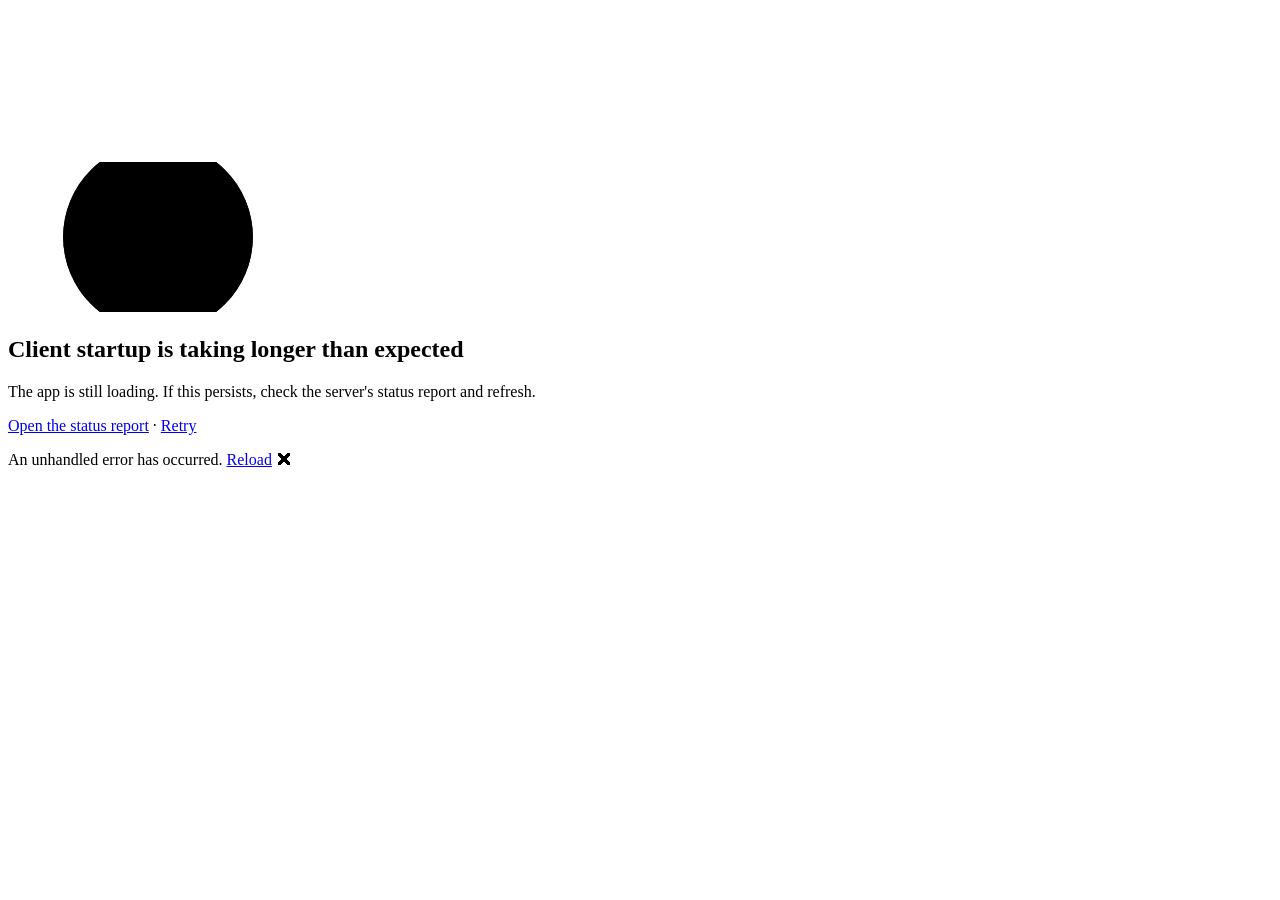
==== commit 30cb2cbd: "/diag goes client-side and matches the Po standard, one sign-in button everywhere, ci runs integrati" ====
--- a/src/PoLocalCompare.Client/wwwroot/index.html
+++ b/src/PoLocalCompare.Client/wwwroot/index.html
@@ -11,26 +11,21 @@
          simply does not appear — which is how the box-sizing fix was initially verified
          against a stale sheet. Bump the number on every CSS edit. (The service worker is a
          pass-through no-op that WebLLM registers; the stale copy comes from the HTTP cache.) -->
-    <!-- Fonts, as <link> rather than an @import at the top of app.css. An @import cannot be
-         seen by the preload scanner — it is only discovered once app.css has been fetched and
-         parsed — so the font request used to sit behind the stylesheet on the critical path.
-         preconnect opens the two connections (googleapis for the CSS, gstatic for the files)
-         while that is still happening.
-
-         Weights: 400/600/700/800 for Space Grotesk, 400 for JetBrains Mono. The previous
-         request included 500 for both and 600 for the mono face, none of which any rule in
-         the app declares, and omitted 800, which .home__slot-vs does — so the one weight
-         that was actually needed was the one not being downloaded, and the browser faked it. -->
-    <link rel="preconnect" href="https://fonts.googleapis.com" />
-    <link rel="preconnect" href="https://fonts.gstatic.com" crossorigin />
-    <link rel="stylesheet"
-          href="https://fonts.googleapis.com/css2?family=Space+Grotesk:wght@400;600;700;800&family=JetBrains+Mono:wght@400&display=swap" />
-    <link rel="stylesheet" href="css/app.css?v=28" />
+    <!-- po-tokens.css first (Po web standard): the design tokens, the self-hosted Inter and
+         Space Grotesk faces, and the shell (header, Sign in button, stamp, /diag cards). Everything after it
+         aliases those tokens. Inter is preloaded because the first paint needs it. -->
+    <link rel="preload" href="fonts/inter-latin.woff2" as="font" type="font/woff2" crossorigin />
+    <link rel="stylesheet" href="css/po-tokens.css?v=3" />
+    <link rel="stylesheet" href="_content/Radzen.Blazor/css/material-base.css?v=12.1.12" />
+    <link rel="stylesheet" href="css/po-motion.css?v=1" />
+    <link rel="stylesheet" href="css/app.css?v=34" />
     <link rel="icon" type="image/png" href="favicon.png" />
-    <link href="PoLocalCompare.Client.styles.css?v=48" rel="stylesheet" />
-    <!-- Loaded in <head>, before first paint: applying the theme after the body renders
-         flashes the wrong palette on every navigation. -->
-    <script src="js/prefs.js?v=4"></script>
+    <link href="PoLocalCompare.Client.styles.css?v=52" rel="stylesheet" />
+    <!-- Loaded in <head>, before first paint: the optional extras stamp <html data-fx>. -->
+    <script src="js/prefs.js?v=7"></script>
+    <!-- Tab with nothing focused opens /po-dev.html, the developer window (Po web standard). -->
+    <script src="js/po-devwindow.js?v=1"></script>
+    <script src="_content/Radzen.Blazor/Radzen.Blazor.js?v=12.1.12"></script>
     <script type="importmap"></script>
 </head>
 
@@ -57,10 +52,10 @@
     <div id="boot-timeout-ui" hidden>
         <h2>Client startup is taking longer than expected</h2>
         <p id="boot-timeout-message">
-            The app is still loading. If this persists, check the diagnostics page and refresh.
+            The app is still loading. If this persists, check the server's status report and refresh.
         </p>
         <p>
-            <a href="/diag">Open diagnostics</a>
+            <a href="/api/diag">Open the status report</a>
             <span class="boot-timeout__sep"> · </span>
             <a href="/">Retry</a>
         </p>
--- a/src/PoLocalCompare.Client/wwwroot/css/po-tokens.css
+++ b/src/PoLocalCompare.Client/wwwroot/css/po-tokens.css
@@ -0,0 +1,301 @@
+/* po-tokens.css — this app's design tokens and the Po page shell (header, Sign in button, version badge, /diag).
+   It follows the Po web standard in AGENTS.md; this repo owns the file and may change it freely.
+   Light and dark follow the device, one indigo accent, Inter for text, Space Grotesk for titles, one spacing
+   ladder. Fonts are self-hosted (wwwroot/fonts/, variable woff2, latin subset): no external host, so no CSP
+   change and no third-party request. App stylesheets alias their own variables to these tokens instead of
+   defining new colours. */
+
+@font-face {
+  font-family: "Inter";
+  src: url("../fonts/inter-latin.woff2") format("woff2");
+  font-weight: 100 900;
+  font-style: normal;
+  font-display: swap;
+}
+@font-face {
+  font-family: "Space Grotesk";
+  src: url("../fonts/space-grotesk-latin.woff2") format("woff2");
+  font-weight: 300 700;
+  font-style: normal;
+  font-display: swap;
+}
+
+:root {
+  color-scheme: light dark;
+
+  /* colour — light (default) */
+  --po-bg: #f6f7fb;
+  --po-surface: #ffffff;
+  --po-surface-2: #eef0f6;
+  --po-border: #dcdfe8;
+  --po-text: #141826;
+  --po-text-muted: #596075;
+  --po-accent: #4f46e5;
+  --po-accent-hover: #4338ca;
+  --po-on-accent: #ffffff;
+  --po-accent-soft: #e8e7fd;
+  --po-success: #157f3d;
+  --po-warning: #9a5b00;
+  --po-danger: #c0262d;
+  --po-info: #1d5fbf;
+  --po-focus: #4f46e5;
+  /* status backgrounds: text on them is always --po-text (never warning-on-peach) */
+  --po-success-soft: #e3f4e9;
+  --po-warning-soft: #fdf0d5;
+  --po-danger-soft: #fde4e4;
+  --po-info-soft: #e1ecfb;
+
+  /* type */
+  --po-font: "Inter", system-ui, -apple-system, "Segoe UI", Roboto, sans-serif;
+  --po-font-display: "Space Grotesk", "Inter", system-ui, sans-serif;
+  --po-font-mono: ui-monospace, "Cascadia Mono", Consolas, monospace;
+  --po-text-xs: 0.75rem;
+  --po-text-sm: 0.875rem;
+  --po-text-md: 1rem;
+  --po-text-lg: 1.25rem;
+  --po-text-xl: 1.5rem;
+  --po-text-2xl: 2rem;
+
+  /* space, shape, depth */
+  --po-space-1: 4px;
+  --po-space-2: 8px;
+  --po-space-3: 12px;
+  --po-space-4: 16px;
+  --po-space-5: 24px;
+  --po-space-6: 32px;
+  --po-radius-sm: 6px;
+  --po-radius: 10px;
+  --po-radius-pill: 999px;
+  --po-shadow: 0 1px 2px rgb(16 20 38 / 6%), 0 4px 16px rgb(16 20 38 / 6%);
+  --po-header-h: 56px;
+  --po-z-header: 100;
+  --po-z-stamp: 1000;
+
+  /* Radzen bridge: apps that use Radzen inherit the accent and status colours. */
+  --rz-primary: var(--po-accent);
+  --rz-primary-light: var(--po-accent-hover);
+  --rz-primary-lighter: var(--po-accent-soft);
+  --rz-primary-dark: var(--po-accent-hover);
+  --rz-on-primary: var(--po-on-accent);
+  --rz-success: var(--po-success);
+  --rz-warning: var(--po-warning);
+  --rz-danger: var(--po-danger);
+  --rz-info: var(--po-info);
+  --rz-text-font-family: var(--po-font);
+  --rz-body-background-color: var(--po-bg);
+  --rz-base-background-color: var(--po-surface);
+  --rz-text-color: var(--po-text);
+}
+
+@media (prefers-color-scheme: dark) {
+  :root {
+    --po-bg: #0f1117;
+    --po-surface: #171a23;
+    --po-surface-2: #1f2330;
+    --po-border: #2c3142;
+    --po-text: #e8eaf2;
+    --po-text-muted: #a1a8bd;
+    --po-accent: #8b85ff;
+    --po-accent-hover: #a29dff;
+    --po-on-accent: #0f1117;
+    --po-accent-soft: #24224a;
+    --po-success: #5fd08c;
+    --po-warning: #f0b84f;
+    --po-danger: #ff7b7b;
+    --po-info: #79a8ff;
+    --po-focus: #a29dff;
+    --po-success-soft: #163323;
+    --po-warning-soft: #3a2c10;
+    --po-danger-soft: #3f1c1f;
+    --po-info-soft: #172a47;
+    --po-shadow: 0 1px 2px rgb(0 0 0 / 40%), 0 4px 16px rgb(0 0 0 / 30%);
+  }
+}
+
+html { background: var(--po-bg); }
+body {
+  background: var(--po-bg);
+  color: var(--po-text);
+  font-family: var(--po-font);
+  font-size: var(--po-text-md);
+  line-height: 1.5;
+}
+h1, h2, h3, .po-display { font-family: var(--po-font-display); letter-spacing: -0.01em; }
+:focus-visible { outline: 2px solid var(--po-focus); outline-offset: 2px; }
+
+/* ── Shell: header (title upper-left; email + settings upper-right). Shown signed in AND out. ── */
+.po-header {
+  position: sticky;
+  top: 0;
+  z-index: var(--po-z-header);
+  display: flex;
+  align-items: center;
+  justify-content: space-between;
+  gap: var(--po-space-3);
+  min-height: var(--po-header-h);
+  padding: 0 max(var(--po-space-4), env(safe-area-inset-right, 0px)) 0 max(var(--po-space-4), env(safe-area-inset-left, 0px));
+  background: var(--po-surface);
+  border-bottom: 1px solid var(--po-border);
+}
+.po-header__title {
+  display: inline-flex;
+  align-items: center;
+  gap: var(--po-space-2);
+  min-width: 0;
+  font-family: var(--po-font-display);
+  font-size: var(--po-text-lg);
+  font-weight: 600;
+  color: var(--po-text);
+  text-decoration: none;
+  white-space: nowrap;
+}
+.po-header__actions {
+  display: flex;
+  align-items: center;
+  gap: var(--po-space-2);
+  flex-shrink: 0;
+  min-width: 0;
+}
+.po-header__email {
+  max-width: 28ch;
+  overflow: hidden;
+  text-overflow: ellipsis;
+  white-space: nowrap;
+  font-size: var(--po-text-sm);
+  color: var(--po-text-muted);
+}
+@media (max-width: 480px) {
+  .po-header__email { max-width: 16ch; font-size: var(--po-text-xs); }
+}
+.po-header__settings {
+  display: inline-flex;
+  align-items: center;
+  justify-content: center;
+  width: 40px;
+  height: 40px;
+  border-radius: 50%;
+  border: 1px solid var(--po-border);
+  background: var(--po-surface-2);
+  color: var(--po-text);
+  cursor: pointer;
+  text-decoration: none;
+}
+.po-header__settings:hover { border-color: var(--po-accent); color: var(--po-accent); }
+.po-header__settings svg { width: 20px; height: 20px; }
+
+/* ── Shell: build stamp, vYYMMDD, fixed lower-right on every page ── */
+.po-version {
+  position: fixed;
+  right: max(var(--po-space-3), env(safe-area-inset-right, 0px));
+  bottom: max(var(--po-space-3), env(safe-area-inset-bottom, 0px));
+  z-index: var(--po-z-stamp);
+  padding: 2px 8px;
+  border-radius: var(--po-radius-pill);
+  background: var(--po-surface);
+  border: 1px solid var(--po-border);
+  color: var(--po-text-muted);
+  font-family: var(--po-font-mono);
+  font-size: var(--po-text-xs);
+  line-height: 1.6;
+  pointer-events: none;
+  opacity: 0.9;
+}
+/* Apps with a bottom nav on phones lift the stamp above it by setting --po-stamp-lift. */
+@media (max-width: 768px) {
+  .po-version { bottom: calc(max(var(--po-space-3), env(safe-area-inset-bottom, 0px)) + var(--po-stamp-lift, 0px)); }
+}
+
+/* ── Shell: /diag status cards ── */
+.po-diag { display: grid; gap: var(--po-space-4); max-width: 960px; margin: 0 auto; padding: var(--po-space-5) var(--po-space-4); }
+.po-diag__group { display: grid; gap: var(--po-space-2); }
+.po-diag__card {
+  display: grid;
+  grid-template-columns: minmax(0, 1fr) auto;
+  gap: var(--po-space-1) var(--po-space-3);
+  padding: var(--po-space-3) var(--po-space-4);
+  background: var(--po-surface);
+  border: 1px solid var(--po-border);
+  border-radius: var(--po-radius);
+}
+/* ── Shell: main never runs under the version badge (or under a phone bottom nav, via --po-stamp-lift) ── */
+main {
+  padding-bottom: calc(var(--po-space-6) + env(safe-area-inset-bottom, 0px));
+}
+@media (max-width: 768px) {
+  main { padding-bottom: calc(var(--po-space-6) + var(--po-stamp-lift, 0px) + env(safe-area-inset-bottom, 0px)); }
+}
+
+/* ── Shell: the one Sign in button (and any link that looks like a button), same on every page ── */
+.po-link-btn {
+  display: inline-flex;
+  align-items: center;
+  justify-content: center;
+  gap: 0.4rem;
+  min-height: 2.5rem;
+  padding: 0 1rem;
+  border: 1px solid var(--po-accent);
+  border-radius: 4px;
+  font-family: var(--po-font);
+  font-size: 0.875rem;
+  font-weight: 500;
+  letter-spacing: 0.09em;
+  text-transform: uppercase;
+  text-decoration: none;
+  white-space: nowrap;
+  cursor: pointer;
+  transition: filter 120ms;
+}
+.po-link-btn.filled { background: var(--po-accent); color: var(--po-on-accent); }
+.po-link-btn.outlined { background: transparent; color: var(--po-accent); }
+.po-link-btn.small { min-height: 2rem; padding: 0 0.75rem; font-size: 0.8rem; }
+.po-link-btn:hover { filter: brightness(1.08); }
+.po-link-btn:focus-visible { outline: 2px solid var(--po-focus); outline-offset: 2px; }
+.po-link-btn[disabled] { opacity: 0.6; cursor: default; }
+
+/* ── Status pills: --po-text on a soft background, so every pill reads at ≥ 4.5:1 in light and dark ── */
+.po-badge {
+  display: inline-block;
+  padding: 2px 10px;
+  border-radius: var(--po-radius-pill);
+  border: 1px solid var(--po-border);
+  color: var(--po-text);
+  background: var(--po-surface-2);
+  font-size: var(--po-text-xs);
+  font-weight: 600;
+  white-space: nowrap;
+}
+.po-badge--ok { background: var(--po-success-soft); border-color: var(--po-success); }
+.po-badge--warn { background: var(--po-warning-soft); border-color: var(--po-warning); }
+.po-badge--bad { background: var(--po-danger-soft); border-color: var(--po-danger); }
+
+/* ── /diag: "System status" — banner, then API, Data, Services; one card per check ── */
+.po-diag__head { display: flex; align-items: center; justify-content: space-between; gap: var(--po-space-3); flex-wrap: wrap; }
+.po-diag__head h1 { margin: 0; font-size: var(--po-text-2xl); color: var(--po-text); }
+.po-diag__banner {
+  display: grid;
+  gap: var(--po-space-1);
+  padding: var(--po-space-3) var(--po-space-4);
+  border-radius: var(--po-radius);
+  border: 1px solid var(--po-border);
+  border-left-width: 4px;
+  background: var(--po-surface-2);
+  color: var(--po-text);
+}
+.po-diag__banner strong { font-family: var(--po-font-display); font-size: var(--po-text-lg); }
+.po-diag__banner--ok { background: var(--po-success-soft); border-color: var(--po-success); }
+.po-diag__banner--warn { background: var(--po-warning-soft); border-color: var(--po-warning); }
+.po-diag__banner--bad { background: var(--po-danger-soft); border-color: var(--po-danger); }
+.po-diag__group h2 { margin: var(--po-space-3) 0 0; font-size: var(--po-text-lg); color: var(--po-text); }
+.po-diag__what { display: grid; gap: 2px; min-width: 0; }
+.po-diag__label { font-weight: 600; color: var(--po-text); }
+.po-diag__purpose,
+.po-diag__meta { font-size: var(--po-text-sm); color: var(--po-text-muted); }
+.po-diag__facts { display: inline-flex; align-items: center; gap: var(--po-space-2); justify-self: end; }
+.po-diag__latency { font-family: var(--po-font-mono); font-size: var(--po-text-xs); color: var(--po-text-muted); white-space: nowrap; }
+.po-diag__detail { grid-column: 1 / -1; font-size: var(--po-text-sm); color: var(--po-text); overflow-wrap: anywhere; }
+.po-diag__problem { grid-column: 1 / -1; font-size: var(--po-text-sm); color: var(--po-text); overflow-wrap: anywhere; }
+.po-diag__problem::before { content: "Problem: "; font-weight: 600; }
+@media (max-width: 480px) {
+  .po-diag__card { grid-template-columns: minmax(0, 1fr); }
+  .po-diag__facts { justify-self: start; }
+}
--- a/src/PoLocalCompare.Client/wwwroot/css/po-motion.css
+++ b/src/PoLocalCompare.Client/wwwroot/css/po-motion.css
@@ -0,0 +1,279 @@
+/* PoLocalCompare motion, glass, and visual effects (Rule 5). */
+
+/* ── Modern Animations ────────────────────────────────────────────────────────── */
+@keyframes fadeIn {
+    from { opacity: 0; transform: translateY(8px); }
+    to { opacity: 1; transform: translateY(0); }
+}
+@keyframes slideUp {
+    from { opacity: 0; transform: translateY(20px); }
+    to { opacity: 1; transform: translateY(0); }
+}
+
+@keyframes pulse {
+    0%, 100% { opacity: 1; }
+    50% { opacity: 0.5; }
+}
+
+@keyframes shimmer {
+    0% { background-position: -200% 0; }
+    100% { background-position: 200% 0; }
+}
+
+@keyframes scaleIn {
+    from { opacity: 0; transform: scale(0.95); }
+    to { opacity: 1; transform: scale(1); }
+}
+
+@keyframes glow {
+    0%, 100% { box-shadow: 0 0 5px var(--accent-green), 0 0 10px rgba(34, 197, 94, 0.3); }
+    50% { box-shadow: 0 0 10px var(--accent-green), 0 0 20px rgba(34, 197, 94, 0.5); }
+}
+
+@keyframes float {
+    0%, 100% { transform: translateY(0); }
+    50% { transform: translateY(-5px); }
+}
+
+/* ── Skeleton Loading Styles ───────────────────────────────────────────────────── */
+.skeleton {
+    background: linear-gradient(
+        90deg,
+        var(--surface-accent) 25%,
+        var(--surface-2) 50%,
+        var(--surface-accent) 75%
+    );
+    background-size: 200% 100%;
+    animation: shimmer 1.5s infinite;
+    border-radius: var(--radius-sm);
+    border: 1px solid var(--glass-border);
+}
+
+
+/* ── Aurora: a slow drift over the static --page-gradient already on <body> ────
+   A separate fixed layer rather than animating the body's own background, because animating
+   background-position repaints the whole page every frame; translating a composited layer
+   does not. The body gradient stays underneath as the reduced-motion and no-support base. */
+body::before {
+    content: "";
+    position: fixed;
+    /* Oversized and offset so the drift never exposes an edge. */
+    inset: -25%;
+    z-index: -1;
+    pointer-events: none;
+    background:
+        radial-gradient(circle at 20% 25%, rgba(45, 220, 132, 0.10), transparent 42%),
+        radial-gradient(circle at 78% 18%, rgba(83, 166, 255, 0.09), transparent 40%),
+        radial-gradient(circle at 55% 82%, rgba(74, 91, 212, 0.07), transparent 45%);
+    will-change: transform;
+    animation: aurora-drift 42s ease-in-out infinite alternate;
+}
+
+@keyframes aurora-drift {
+    from { transform: translate3d(-2%, -1%, 0) scale(1.00) rotate(0deg); }
+    to   { transform: translate3d(2%, 1.5%, 0) scale(1.06) rotate(2deg); }
+}
+
+/* ── Registered colours ───────────────────────────────────────────────────
+   @property gives these a type, and a typed custom property can be TRANSITIONED — which is
+   the only way a gradient's stops animate (an untyped one flips between values). Used for
+   the phase edge on the Arena's status band and the readiness edge on Home's Compare panel.
+   inherits: false, so each is set on the pseudo-element that paints with it. */
+@property --po-edge-a {
+    syntax: "<color>";
+    inherits: false;
+    initial-value: transparent;
+}
+
+@property --po-edge-b {
+    syntax: "<color>";
+    inherits: false;
+    initial-value: transparent;
+}
+
+/* ── Glass ────────────────────────────────────────────────────────────────
+   Opt-in utility for new surfaces. The three existing consumers of --glass-bg set the blur
+   in their own scoped stylesheets alongside the background they already had.
+
+   The first background layer is a specular glint at --gx/--gy, which wow.js sets from the
+   pointer (defaults park it off the top edge, so a touch device sees a soft top light). A
+   white glint on purpose, not a token: it is light hitting the surface, the same in either
+   theme. */
+.po-glass {
+    background:
+        radial-gradient(circle at var(--gx, 50%) var(--gy, -25%), rgba(255, 255, 255, 0.10), transparent 45%),
+        var(--glass-bg);
+    border: 1px solid var(--glass-border);
+    box-shadow: var(--glass-shadow);
+    backdrop-filter: blur(var(--glass-blur)) saturate(1.4);
+    -webkit-backdrop-filter: blur(var(--glass-blur)) saturate(1.4);
+}
+
+/* ── Liquid glass ─────────────────────────────────────────────────────────
+   Real refraction: the SVG filter in index.html (#po-liquid, fractal-noise displacement)
+   bends whatever is behind the panel before the blur frosts it. Two gates:
+
+   - html.po-liquid — Chromium only, decided by wow.js. Other engines parse url() inside
+     backdrop-filter and then render nothing, which would lose the plain blur as well, so
+     @supports cannot be trusted with this.
+   - not [data-gpu="busy"] — an SVG filter over the backdrop is real GPU work every frame the
+     panel composites. util.js sets that attribute while a WebLLM worker holds the GPU lease,
+     and the panel drops back to the plain blur until it is released. */
+html.po-liquid:not([data-gpu="busy"]) .po-glass {
+    backdrop-filter: url(#po-liquid) blur(var(--glass-blur)) saturate(1.5);
+}
+
+/* Holds the filter definitions; must stay in the render tree for url(#po-liquid) to resolve,
+   so it is collapsed rather than display:none. */
+.po-svg-defs {
+    position: absolute;
+    width: 0;
+    height: 0;
+    overflow: hidden;
+    pointer-events: none;
+}
+
+/* ── Scroll-driven reveal ─────────────────────────────────────────────────
+   Rows and cards rise into place as they scroll into view, driven by the scroll position
+   itself (animation-timeline: view()) — no script, no observer, compositor-only. A view
+   timeline belongs to the NEAREST scroll container, which is why this works inside Home's
+   picker and the virtualised grids as well as on the page. Engines without scroll timelines
+   show everything in place, which is the pre-existing look; so does reduced motion. */
+@supports (animation-timeline: view()) {
+    @media (prefers-reduced-motion: no-preference) {
+        .po-reveal {
+            animation: po-reveal linear backwards;
+            animation-timeline: view();
+            animation-range: entry 0% entry 90%;
+        }
+    }
+}
+
+/* translate/scale, not transform, and fill backwards only: a card's own hover transform and
+   any opacity rule are untouched once the reveal has played. */
+@keyframes po-reveal {
+    from { opacity: 0; translate: 0 1rem; scale: 0.98; }
+    to   { opacity: 1; translate: none; scale: none; }
+}
+
+/* ── Lift ─────────────────────────────────────────────────────────────────
+   Shared hover treatment for card-like surfaces. Transform and shadow only, so it composites. */
+.po-lift {
+    transition: transform 160ms ease, box-shadow 160ms ease, border-color 160ms ease;
+}
+
+.po-lift:hover,
+.po-lift:focus-visible {
+    transform: translateY(-2px);
+    box-shadow: var(--glass-shadow);
+}
+
+/* ── Rank glow ────────────────────────────────────────────────────────────
+   Marks the leader on a board. Opacity-pulsed on a pseudo-element rather than animating
+   box-shadow on the element itself, which cannot composite. */
+.po-glow {
+    position: relative;
+}
+
+.po-glow::after {
+    content: "";
+    position: absolute;
+    inset: -3px;
+    z-index: -1;
+    border-radius: inherit;
+    background: radial-gradient(circle, var(--accent-green), transparent 70%);
+    opacity: 0.25;
+    pointer-events: none;
+    animation: po-glow-pulse 2.8s ease-in-out infinite alternate;
+}
+
+@keyframes po-glow-pulse {
+    from { opacity: 0.14; }
+    to   { opacity: 0.42; }
+}
+
+/* ── Particle overlay ─────────────────────────────────────────────────────
+   Created and removed by fx.js. Non-interactive is load-bearing: the verdict burst paints
+   directly over the vote buttons, and must never swallow a click meant for them. */
+.fx-overlay {
+    position: fixed;
+    inset: 0;
+    z-index: 9999;
+    width: 100%;
+    height: 100%;
+    pointer-events: none;
+}
+
+/* gpu-fx.js's verdict nebula sits under the confetti: it is the atmosphere, the paper is the
+   foreground. It is created after an await, so DOM order alone would put it on top. */
+.fx-overlay--under {
+    z-index: 9998;
+}
+
+/* The champion storm draws over everything for its seven seconds, confetti included. */
+.fx-overlay--storm {
+    z-index: 10000;
+}
+
+/* The verdict's shockwave (fx.js impact). Positioned by custom properties from JS; only
+   transform and opacity animate. */
+.fx-ring {
+    position: fixed;
+    left: var(--fx-x);
+    top: var(--fx-y);
+    z-index: 9998;
+    width: var(--fx-size);
+    height: var(--fx-size);
+    border: 3px solid var(--accent-green);
+    border-radius: var(--radius-full);
+    box-shadow:
+        0 0 24px color-mix(in srgb, var(--accent-green) 55%, transparent),
+        inset 0 0 24px color-mix(in srgb, var(--accent-cyan) 45%, transparent);
+    pointer-events: none;
+}
+
+
+@media (prefers-reduced-motion: reduce) {
+    body::before {
+        animation: none;
+    }
+
+    .po-lift,
+    .po-lift:hover,
+    .po-lift:focus-visible {
+        transform: none;
+        transition: none;
+    }
+
+    .po-glow::after {
+        animation: none;
+        opacity: 0.25;
+    }
+}
+
+
+::view-transition-old(root) {
+    animation: vt-fade-out 90ms ease-out both;
+}
+
+::view-transition-new(root) {
+    animation: vt-fade-in 160ms ease-out both;
+}
+
+@keyframes vt-fade-out {
+    to { opacity: 0; }
+}
+
+@keyframes vt-fade-in {
+    from { opacity: 0; transform: translateY(4px); }
+    to   { opacity: 1; transform: none; }
+}
+
+@media (prefers-reduced-motion: reduce) {
+    ::view-transition-old(root),
+    ::view-transition-new(root),
+    ::view-transition-group(*) {
+        animation: none;
+    }
+
+}
--- a/src/PoLocalCompare.Client/wwwroot/css/app.css
+++ b/src/PoLocalCompare.Client/wwwroot/css/app.css
@@ -1,16 +1,7 @@
 /* ── Fonts ───────────────────────────────────────────────────────────────────
-   The families are requested from index.html with <link rel="preconnect"> + <link
-   rel="stylesheet">, NOT with an @import here. An @import inside a stylesheet is invisible
-   to the browser's preload scanner: it cannot be discovered until app.css has been fetched
-   AND parsed, so the font request is serialised behind it on the critical path. A <link> in
-   the head is discovered in the initial HTML scan and fetched in parallel.
-
-   The weights requested there are also narrower than they were. Space Grotesk carried 500,
-   which is declared nowhere in this app (grep font-weight: the values in use are 400, 600,
-   700 and, until this pass, a synthetic 800/900), and JetBrains Mono carried 400/500/600 for
-   two rules that both inherit their weight. 800 is requested now because .home__slot-vs
-   genuinely wants it — it was asking for a face that was not being loaded, which the browser
-   answers by smearing 700 into a faux bold. */
+   Inter (text) and Space Grotesk (headings) are declared by po-tokens.css from the
+   self-hosted files in wwwroot/fonts, and nothing else loads a text face: no Google Fonts,
+   no @import here. Monospace is the platform's (--po-font-mono). */
 
 /* ── Box sizing ─────────────────────────────────────────────────────────────
    There was NO box-sizing rule in this file except a single local one on
@@ -37,173 +28,94 @@
 }
 
 /* ── Design tokens ───────────────────────────────────────────────────────────
-   Colour tokens are declared three times: once as the light default, once under
-   prefers-color-scheme for a system-dark viewer, and once under [data-theme] so an
-   explicit user choice beats the system. The [data-theme] blocks must come last —
-   they win by source order, which is what lets the header toggle override the OS.
-   Non-colour tokens (space, radius, motion) are theme-invariant and declared once.  */
-
-/* Light — the default, and what a viewer with no dark preference gets. */
+   Every colour, font and radius here is an alias of a --po-* token from po-tokens.css (this
+   app's Po shell tokens, loaded first): light and dark follow the device's
+   prefers-color-scheme and nothing else, and the accent is the estate's one indigo. There is
+   no theme toggle and no [data-theme] override any more (Po web standard, 2026-11-18). The
+   app keeps its own names so the scoped stylesheets did not have to change; what they point
+   at did. Spacing, type and motion scales are this app's own and are declared once below. */
 :root {
-    --surface-base: #f7f8fb;
-    --surface-1: #ffffff;
-    --surface-2: #eef1f7;
-    --border: #d9dee8;
-    --border-strong: #c2c9d6;
-    --text: #10141c;
-    --text-muted: #55607a;
-    /* Was #78829a — 3.84:1 on --surface-1, so every use of it failed SC 1.4.3. #646d82 fixed
-       that for white but was measured only against --surface-1 and --surface-base: on
-       --surface-accent (#e8edf8) it lands at 4.42:1 and still failed. #5c6478 is the first
-       value that clears 4.5:1 on ALL FOUR surface tokens (5.92 / 5.57 / 5.23 / 5.04) while
-       still reading a step dimmer than --text-muted. Re-measure against every surface, not
-       just white, if this changes again. */
-    --text-dim: #5c6478;
-    --surface-accent: #e8edf8;
-
-    /* Accents are darkened for light mode: the dark-theme values sit near 2:1 on
-       white and fail SC 1.4.3 for text. Contrast is a manual check (PRD §9 item 10) —
-       these were picked against --surface-1, so re-verify if that changes. */
-    --accent-green: #0f7a45;
-    --accent-yellow: #8a6100;
-    --accent-red: #c62828;
-    --accent-blue: #1560c4;
-    --accent-purple: #4a5bd4;
-    --accent-cyan: #0a7684;
-
-    --glass-bg: rgba(255, 255, 255, 0.72);
-    --glass-border: rgba(16, 20, 28, 0.10);
-    --glass-shadow: 0 8px 32px rgba(16, 20, 28, 0.12);
-
-    /* The blur that makes --glass-bg actually glass. The surfaces that set a translucent
-       background (TokenRace, TelemetryHud, ModelCard) would otherwise read as "slightly
-       see-through panel" rather than glassmorphism. Theme
-       independent — a blur radius is not a colour — so it is defined once in the base :root
-       and the [data-theme] blocks below are left alone. */
+    --surface-base: var(--po-bg);
+    --surface-1: var(--po-surface);
+    --surface-2: var(--po-surface-2);
+    --surface-accent: var(--po-accent-soft);
+    --border: var(--po-border);
+    --border-strong: color-mix(in srgb, var(--po-border) 70%, var(--po-text-muted));
+    --text: var(--po-text);
+    --text-muted: var(--po-text-muted);
+    --text-dim: var(--po-text-muted);
+
+    /* Status hues are the estate's status tokens; blue and purple were two accents and are
+       now the one accent. */
+    --accent-green: var(--po-success);
+    --accent-yellow: var(--po-warning);
+    --accent-red: var(--po-danger);
+    --accent-blue: var(--po-accent);
+    --accent-purple: var(--po-accent);
+    --accent-cyan: var(--po-info);
+
+    --on-accent: var(--po-on-accent);
+    --on-accent-green: var(--po-on-accent);
+    --link-hover: var(--po-accent-hover);
+
+    --glass-bg: color-mix(in srgb, var(--po-surface) 78%, transparent);
+    --glass-border: var(--po-border);
+    --glass-shadow: var(--po-shadow);
     --glass-blur: 14px;
-
-    --page-gradient:
-        radial-gradient(circle at 15% -5%, rgba(10, 118, 132, 0.10), transparent 36%),
-        radial-gradient(circle at 88% 0%, rgba(15, 122, 69, 0.08), transparent 34%),
-        linear-gradient(180deg, #ffffff 0%, #f7f8fb 40%, #eef1f7 100%);
-
-    --on-accent-green: #ffffff;
-    --on-accent: #ffffff;
-    --link-hover: #0d4ea3;
-
-    color-scheme: light;
-}
-
-/* Dark — the original OLED palette. */
-@media (prefers-color-scheme: dark) {
-    :root {
-        --surface-base: #000000;
-        --surface-1: #0a0a0a;
-        --surface-2: #111111;
-        --border: #1a1a1a;
-        --border-strong: #2a2a2a;
-        --text: #f5f7fb;
-        --text-muted: #9ea8bb;
-        --text-dim: #a3a3a3;
-        --surface-accent: #131b2d;
-
-        --accent-green: #2ddc84;
-        --accent-yellow: #eab308;
-        --accent-red: #ef4444;
-        --accent-blue: #53a6ff;
-        --accent-purple: #7d96ff;
-        --accent-cyan: #12b8cf;
-
-        --glass-bg: rgba(19, 27, 45, 0.7);
-        --glass-border: rgba(255, 255, 255, 0.08);
-        --glass-shadow: 0 8px 32px rgba(0, 0, 0, 0.4);
-
-        --page-gradient:
-            radial-gradient(circle at 15% -5%, rgba(18, 184, 207, 0.18), transparent 36%),
-            radial-gradient(circle at 88% 0%, rgba(45, 220, 132, 0.1), transparent 34%),
-            linear-gradient(180deg, #020306 0%, #000000 40%, #03050a 100%);
-
-        --on-accent-green: #000000;
-        --on-accent: #000000;
-        --link-hover: #60a5fa;
-
-        color-scheme: dark;
-    }
-}
-
-/* Explicit user choice — last, so it overrides the system preference in both directions. */
-:root[data-theme="light"] {
-    --surface-base: #f7f8fb;
-    --surface-1: #ffffff;
-    --surface-2: #eef1f7;
-    --border: #d9dee8;
-    --border-strong: #c2c9d6;
-    --text: #10141c;
-    --text-muted: #55607a;
-    /* Was #78829a — 3.84:1 on --surface-1, so every use of it failed SC 1.4.3. #646d82 fixed
-       that for white but was measured only against --surface-1 and --surface-base: on
-       --surface-accent (#e8edf8) it lands at 4.42:1 and still failed. #5c6478 is the first
-       value that clears 4.5:1 on ALL FOUR surface tokens (5.92 / 5.57 / 5.23 / 5.04) while
-       still reading a step dimmer than --text-muted. Re-measure against every surface, not
-       just white, if this changes again. */
-    --text-dim: #5c6478;
-    --surface-accent: #e8edf8;
-
-    --accent-green: #0f7a45;
-    --accent-yellow: #8a6100;
-    --accent-red: #c62828;
-    --accent-blue: #1560c4;
-    --accent-purple: #4a5bd4;
-    --accent-cyan: #0a7684;
-
-    --glass-bg: rgba(255, 255, 255, 0.72);
-    --glass-border: rgba(16, 20, 28, 0.10);
-    --glass-shadow: 0 8px 32px rgba(16, 20, 28, 0.12);
-
-    --page-gradient:
-        radial-gradient(circle at 15% -5%, rgba(10, 118, 132, 0.10), transparent 36%),
-        radial-gradient(circle at 88% 0%, rgba(15, 122, 69, 0.08), transparent 34%),
-        linear-gradient(180deg, #ffffff 0%, #f7f8fb 40%, #eef1f7 100%);
-
-    --on-accent-green: #ffffff;
-    --on-accent: #ffffff;
-    --link-hover: #0d4ea3;
-
-    color-scheme: light;
-}
-
-:root[data-theme="dark"] {
-    --surface-base: #000000;
-    --surface-1: #0a0a0a;
-    --surface-2: #111111;
-    --border: #1a1a1a;
-    --border-strong: #2a2a2a;
-    --text: #f5f7fb;
-    --text-muted: #9ea8bb;
-    --text-dim: #a3a3a3;
-    --surface-accent: #131b2d;
-
-    --accent-green: #2ddc84;
-    --accent-yellow: #eab308;
-    --accent-red: #ef4444;
-    --accent-blue: #53a6ff;
-    --accent-purple: #7d96ff;
-    --accent-cyan: #12b8cf;
-
-    --glass-bg: rgba(19, 27, 45, 0.7);
-    --glass-border: rgba(255, 255, 255, 0.08);
-    --glass-shadow: 0 8px 32px rgba(0, 0, 0, 0.4);
-
-    --page-gradient:
-        radial-gradient(circle at 15% -5%, rgba(18, 184, 207, 0.18), transparent 36%),
-        radial-gradient(circle at 88% 0%, rgba(45, 220, 132, 0.1), transparent 34%),
-        linear-gradient(180deg, #020306 0%, #000000 40%, #03050a 100%);
-
-    --on-accent-green: #000000;
-    --on-accent: #000000;
-    --link-hover: #60a5fa;
-
-    color-scheme: dark;
+    --page-gradient: none;
+
+    --font-sans: var(--po-font);
+    --font-mono: var(--po-font-mono);
+    --po-focus-ring: var(--po-focus);
+
+    /* Radzen. po-tokens.css bridges these too, but Radzen's material-base.css loads after it
+       and redeclares them (Roboto, its own primary), so they are restated here, after both. */
+    --rz-primary: var(--po-accent);
+    --rz-primary-light: var(--po-accent-hover);
+    --rz-primary-lighter: var(--po-accent-soft);
+    --rz-primary-dark: var(--po-accent-hover);
+    --rz-on-primary: var(--po-on-accent);
+    --rz-success: var(--po-success);
+    --rz-warning: var(--po-warning);
+    --rz-danger: var(--po-danger);
+    --rz-info: var(--po-info);
+    --rz-text-font-family: var(--po-font);
+    --rz-body-background-color: var(--po-bg);
+    --rz-base-background-color: var(--po-surface);
+    --rz-text-color: var(--po-text);
+    --rz-body-color: var(--text);
+    --rz-panel-background-color: var(--surface-1);
+    --rz-base-100: var(--surface-base);
+    --rz-base-200: var(--surface-1);
+    --rz-base-300: var(--surface-2);
+    --rz-text-secondary-color: var(--text-muted);
+    --rz-text-tertiary-color: var(--text-dim);
+    --rz-border-color: var(--border);
+    --rz-grid-background-color: var(--surface-1);
+    --rz-grid-header-background-color: var(--surface-2);
+    --rz-grid-header-color: var(--text-muted);
+    --rz-grid-cell-color: var(--text);
+    --rz-grid-border-color: var(--border);
+    --rz-grid-hover-background-color: var(--surface-2);
+}
+
+/* Material Symbols is the bottom nav's icon font (served by Radzen.Blazor). An icon font, so
+   it stays beside the two text faces. */
+@font-face {
+    font-family: 'Material Symbols Outlined';
+    font-style: normal;
+    font-weight: 100 700;
+    font-display: block;
+    src: url('/_content/Radzen.Blazor/fonts/MaterialSymbolsOutlined.woff2') format('woff2');
+}
+
+.material-symbols-outlined {
+    font-family: 'Material Symbols Outlined';
+    font-weight: normal;
+    font-style: normal;
+    line-height: 1;
+    display: inline-block;
+    white-space: nowrap;
 }
 
 :root {
@@ -230,10 +142,6 @@
     --space-xl: 2rem;
     --space-2xl: 3rem;
 
-    /* A single-column form (Settings): wide enough for a label, a hint and its control on
-       one row, narrow enough that the control stays near the words it belongs to. */
-    --measure-form: 45rem;
-
     /* ── Typography scale ────────────────────────────────────────────────
        There were no typography tokens at all, and 31 distinct font-size values —
        thirteen of them inside the 0.7–0.95rem band (0.7, 0.72, 0.74, 0.75, 0.78,
@@ -311,13 +219,13 @@
        tells you to write would have resolved to an invalid length and been dropped. The
        value is .navmenu's own min-height; the two must stay in step, which is why the
        stylesheet now reads this token rather than restating 3.5rem. */
-    --nav-height: 3.5rem;
+    --nav-height: var(--po-header-h);
 
     /* Border Radius Scale */
-    --radius-sm: 0.375rem;
-    --radius-md: 0.75rem;
+    --radius-sm: var(--po-radius-sm);
+    --radius-md: var(--po-radius);
     --radius-lg: 1rem;
-    --radius-full: 9999px;
+    --radius-full: var(--po-radius-pill);
 }
 
 /* ── Status tints ─────────────────────────────────────────────────────────────
@@ -373,56 +281,6 @@
    So: a status tint is --*-surface for the fill, --*-border for the edge, and the plain
    --accent-* for the text. Do not reintroduce an rgba() literal for one. */
 
-/* ── Modern Animations ────────────────────────────────────────────────────────── */
-@keyframes fadeIn {
-    from { opacity: 0; transform: translateY(8px); }
-    to { opacity: 1; transform: translateY(0); }
-}
-
-@keyframes slideUp {
-    from { opacity: 0; transform: translateY(20px); }
-    to { opacity: 1; transform: translateY(0); }
-}
-
-@keyframes pulse {
-    0%, 100% { opacity: 1; }
-    50% { opacity: 0.5; }
-}
-
-@keyframes shimmer {
-    0% { background-position: -200% 0; }
-    100% { background-position: 200% 0; }
-}
-
-@keyframes scaleIn {
-    from { opacity: 0; transform: scale(0.95); }
-    to { opacity: 1; transform: scale(1); }
-}
-
-@keyframes glow {
-    0%, 100% { box-shadow: 0 0 5px var(--accent-green), 0 0 10px rgba(34, 197, 94, 0.3); }
-    50% { box-shadow: 0 0 10px var(--accent-green), 0 0 20px rgba(34, 197, 94, 0.5); }
-}
-
-@keyframes float {
-    0%, 100% { transform: translateY(0); }
-    50% { transform: translateY(-5px); }
-}
-
-/* ── Skeleton Loading Styles ───────────────────────────────────────────────────── */
-.skeleton {
-    background: linear-gradient(
-        90deg,
-        var(--surface-accent) 25%,
-        var(--surface-2) 50%,
-        var(--surface-accent) 75%
-    );
-    background-size: 200% 100%;
-    animation: shimmer 1.5s infinite;
-    border-radius: var(--radius-sm);
-    border: 1px solid var(--glass-border);
-}
-
 /* `clip`, not `hidden`. Both stop a stray wide child from producing a horizontal scrollbar,
    but `hidden` makes the element a scroll container — and since html's overflow propagates to
    the viewport, body kept its own, computing overflow-y to `auto`. That gave body a scrollport
@@ -430,7 +288,7 @@
    froze at its static position. `clip` clips without creating a scroll container, which is
    exactly what it was added for; article.app-content already uses it for the same reason. */
 html, body {
-    font-family: 'Space Grotesk', 'Segoe UI', sans-serif;
+    font-family: var(--po-font);
     background-color: var(--surface-base);
     color: var(--text);
     margin: 0;
@@ -445,7 +303,7 @@
 
 h1, h2, h3, h4, h5, h6 {
     color: var(--text);
-    font-family: 'Space Grotesk', 'Segoe UI', sans-serif;
+    font-family: var(--po-font-display);
     letter-spacing: -0.015em;
 }
 
@@ -545,9 +403,9 @@
 }
 
 .po-btn--success {
-    background: var(--accent-green);
-    border-color: var(--accent-green);
-    color: var(--on-accent-green);
+    background: var(--po-accent);
+    border-color: var(--po-accent);
+    color: var(--po-on-accent);
 }
 
 /* The filled and tinted variants restate their own background on hover. The base hover rule
@@ -555,10 +413,10 @@
    `filter` and `color` kept its text colour and lost its fill — white on near-white for
    --success, which is a button that goes blank the moment the pointer reaches it. */
 .po-btn--success:hover:not(:disabled) {
-    background: var(--accent-green);
-    border-color: var(--accent-green);
+    background: var(--po-accent);
+    border-color: var(--po-accent);
     filter: brightness(1.12);
-    color: var(--on-accent-green);
+    color: var(--po-on-accent);
 }
 
 .po-btn--secondary {
@@ -574,16 +432,16 @@
 /* Tinted, not filled — for links out of an empty state and other low-emphasis
    affirmatives that would over-shout as --success. */
 .po-btn--ghost {
-    background: var(--success-surface);
-    border-color: var(--success-border);
-    color: var(--accent-green);
+    background: var(--po-accent-soft);
+    border-color: color-mix(in srgb, var(--po-accent) 38%, var(--surface-1));
+    color: var(--po-accent);
 }
 
 .po-btn--ghost:hover:not(:disabled) {
-    background: var(--success-surface);
-    border-color: var(--success-border);
+    background: var(--po-accent-soft);
+    border-color: color-mix(in srgb, var(--po-accent) 38%, var(--surface-1));
     filter: brightness(1.08);
-    color: var(--accent-green);
+    color: var(--po-accent);
 }
 
 .po-btn--warn {
@@ -628,18 +486,18 @@
 }
 
 .po-btn--chip[aria-pressed="true"] {
-    color: var(--accent-green);
-    background: var(--success-surface);
-    border-color: var(--accent-green);
+    color: var(--po-accent);
+    background: var(--po-accent-soft);
+    border-color: var(--po-accent);
     /* The second visual channel. Colour alone would leave the active chip indistinguishable
        from the rest for a viewer who cannot separate the two hues. */
-    box-shadow: inset 0 0 0 1px var(--accent-green);
+    box-shadow: inset 0 0 0 1px var(--po-accent);
 }
 
 .po-btn--chip[aria-pressed="true"]:hover:not(:disabled) {
-    color: var(--accent-green);
-    background: var(--success-surface);
-    border-color: var(--accent-green);
+    color: var(--po-accent);
+    background: var(--po-accent-soft);
+    border-color: var(--po-accent);
 }
 
 /* Data table — semantic <table>, horizontally scrollable inside .po-table-wrap. */
@@ -973,188 +831,6 @@
 
    Every effect here is off under prefers-reduced-motion. */
 
-/* ── Aurora: a slow drift over the static --page-gradient already on <body> ────
-   A separate fixed layer rather than animating the body's own background, because animating
-   background-position repaints the whole page every frame; translating a composited layer
-   does not. The body gradient stays underneath as the reduced-motion and no-support base. */
-body::before {
-    content: "";
-    position: fixed;
-    /* Oversized and offset so the drift never exposes an edge. */
-    inset: -25%;
-    z-index: -1;
-    pointer-events: none;
-    background:
-        radial-gradient(circle at 20% 25%, rgba(45, 220, 132, 0.10), transparent 42%),
-        radial-gradient(circle at 78% 18%, rgba(83, 166, 255, 0.09), transparent 40%),
-        radial-gradient(circle at 55% 82%, rgba(74, 91, 212, 0.07), transparent 45%);
-    will-change: transform;
-    animation: aurora-drift 42s ease-in-out infinite alternate;
-}
-
-@keyframes aurora-drift {
-    from { transform: translate3d(-2%, -1%, 0) scale(1.00) rotate(0deg); }
-    to   { transform: translate3d(2%, 1.5%, 0) scale(1.06) rotate(2deg); }
-}
-
-/* ── Registered colours ───────────────────────────────────────────────────
-   @property gives these a type, and a typed custom property can be TRANSITIONED — which is
-   the only way a gradient's stops animate (an untyped one flips between values). Used for
-   the phase edge on the Arena's status band and the readiness edge on Home's Compare panel.
-   inherits: false, so each is set on the pseudo-element that paints with it. */
-@property --po-edge-a {
-    syntax: "<color>";
-    inherits: false;
-    initial-value: transparent;
-}
-
-@property --po-edge-b {
-    syntax: "<color>";
-    inherits: false;
-    initial-value: transparent;
-}
-
-/* ── Glass ────────────────────────────────────────────────────────────────
-   Opt-in utility for new surfaces. The three existing consumers of --glass-bg set the blur
-   in their own scoped stylesheets alongside the background they already had.
-
-   The first background layer is a specular glint at --gx/--gy, which wow.js sets from the
-   pointer (defaults park it off the top edge, so a touch device sees a soft top light). A
-   white glint on purpose, not a token: it is light hitting the surface, the same in either
-   theme. */
-.po-glass {
-    background:
-        radial-gradient(circle at var(--gx, 50%) var(--gy, -25%), rgba(255, 255, 255, 0.10), transparent 45%),
-        var(--glass-bg);
-    border: 1px solid var(--glass-border);
-    box-shadow: var(--glass-shadow);
-    backdrop-filter: blur(var(--glass-blur)) saturate(1.4);
-    -webkit-backdrop-filter: blur(var(--glass-blur)) saturate(1.4);
-}
-
-/* ── Liquid glass ─────────────────────────────────────────────────────────
-   Real refraction: the SVG filter in index.html (#po-liquid, fractal-noise displacement)
-   bends whatever is behind the panel before the blur frosts it. Two gates:
-
-   - html.po-liquid — Chromium only, decided by wow.js. Other engines parse url() inside
-     backdrop-filter and then render nothing, which would lose the plain blur as well, so
-     @supports cannot be trusted with this.
-   - not [data-gpu="busy"] — an SVG filter over the backdrop is real GPU work every frame the
-     panel composites. util.js sets that attribute while a WebLLM worker holds the GPU lease,
-     and the panel drops back to the plain blur until it is released. */
-html.po-liquid:not([data-gpu="busy"]) .po-glass {
-    backdrop-filter: url(#po-liquid) blur(var(--glass-blur)) saturate(1.5);
-}
-
-/* Holds the filter definitions; must stay in the render tree for url(#po-liquid) to resolve,
-   so it is collapsed rather than display:none. */
-.po-svg-defs {
-    position: absolute;
-    width: 0;
-    height: 0;
-    overflow: hidden;
-    pointer-events: none;
-}
-
-/* ── Scroll-driven reveal ─────────────────────────────────────────────────
-   Rows and cards rise into place as they scroll into view, driven by the scroll position
-   itself (animation-timeline: view()) — no script, no observer, compositor-only. A view
-   timeline belongs to the NEAREST scroll container, which is why this works inside Home's
-   picker and the virtualised grids as well as on the page. Engines without scroll timelines
-   show everything in place, which is the pre-existing look; so does reduced motion. */
-@supports (animation-timeline: view()) {
-    @media (prefers-reduced-motion: no-preference) {
-        .po-reveal {
-            animation: po-reveal linear backwards;
-            animation-timeline: view();
-            animation-range: entry 0% entry 90%;
-        }
-    }
-}
-
-/* translate/scale, not transform, and fill backwards only: a card's own hover transform and
-   any opacity rule are untouched once the reveal has played. */
-@keyframes po-reveal {
-    from { opacity: 0; translate: 0 1rem; scale: 0.98; }
-    to   { opacity: 1; translate: none; scale: none; }
-}
-
-/* ── Lift ─────────────────────────────────────────────────────────────────
-   Shared hover treatment for card-like surfaces. Transform and shadow only, so it composites. */
-.po-lift {
-    transition: transform 160ms ease, box-shadow 160ms ease, border-color 160ms ease;
-}
-
-.po-lift:hover,
-.po-lift:focus-visible {
-    transform: translateY(-2px);
-    box-shadow: var(--glass-shadow);
-}
-
-/* ── Rank glow ────────────────────────────────────────────────────────────
-   Marks the leader on a board. Opacity-pulsed on a pseudo-element rather than animating
-   box-shadow on the element itself, which cannot composite. */
-.po-glow {
-    position: relative;
-}
-
-.po-glow::after {
-    content: "";
-    position: absolute;
-    inset: -3px;
-    z-index: -1;
-    border-radius: inherit;
-    background: radial-gradient(circle, var(--accent-green), transparent 70%);
-    opacity: 0.25;
-    pointer-events: none;
-    animation: po-glow-pulse 2.8s ease-in-out infinite alternate;
-}
-
-@keyframes po-glow-pulse {
-    from { opacity: 0.14; }
-    to   { opacity: 0.42; }
-}
-
-/* ── Particle overlay ─────────────────────────────────────────────────────
-   Created and removed by fx.js. Non-interactive is load-bearing: the verdict burst paints
-   directly over the vote buttons, and must never swallow a click meant for them. */
-.fx-overlay {
-    position: fixed;
-    inset: 0;
-    z-index: 9999;
-    width: 100%;
-    height: 100%;
-    pointer-events: none;
-}
-
-/* gpu-fx.js's verdict nebula sits under the confetti: it is the atmosphere, the paper is the
-   foreground. It is created after an await, so DOM order alone would put it on top. */
-.fx-overlay--under {
-    z-index: 9998;
-}
-
-/* The champion storm draws over everything for its seven seconds, confetti included. */
-.fx-overlay--storm {
-    z-index: 10000;
-}
-
-/* The verdict's shockwave (fx.js impact). Positioned by custom properties from JS; only
-   transform and opacity animate. */
-.fx-ring {
-    position: fixed;
-    left: var(--fx-x);
-    top: var(--fx-y);
-    z-index: 9998;
-    width: var(--fx-size);
-    height: var(--fx-size);
-    border: 3px solid var(--accent-green);
-    border-radius: var(--radius-full);
-    box-shadow:
-        0 0 24px color-mix(in srgb, var(--accent-green) 55%, transparent),
-        inset 0 0 24px color-mix(in srgb, var(--accent-cyan) 45%, transparent);
-    pointer-events: none;
-}
-
 /* ── State-modifier primitives ───────────────────────────────────────────
    Pair with `.po-bg--{palette}` (background+border) or `.po-fg--{palette}` (text-only)
    on any element that needs a status colour. The previous design had ~15 per-surface
@@ -1173,24 +849,6 @@
 
 .po-fg--err {
     color: var(--accent-red);
-}
-
-@media (prefers-reduced-motion: reduce) {
-    body::before {
-        animation: none;
-    }
-
-    .po-lift,
-    .po-lift:hover,
-    .po-lift:focus-visible {
-        transform: none;
-        transition: none;
-    }
-
-    .po-glow::after {
-        animation: none;
-        opacity: 0.25;
-    }
 }
 
 /* ══════════════════════════════════════════════════════════════════════════
@@ -1346,6 +1004,21 @@
    block, no bespoke card markup. Those were the implementations this replaced, and they
    disagreed with each other about both the breakpoint and what a phone should see.
    Every table in the app, the Archive and Catalog included, uses it. */
+/* The stamp (po-tokens.css .po-version) sits above BottomNav where BottomNav shows (signed in), and above
+   Home's Compare bar, which is pinned along the bottom below 1080px. po-tokens.css also pads
+   <main> by the same lift, so the last row of a page clears both. */
+@media (max-width: 640px) {
+    :root:has(.bottom-nav) {
+        --po-stamp-lift: calc(3.5rem + env(safe-area-inset-bottom, 0px));
+    }
+}
+
+@media (max-width: 1080px) {
+    html:has(.home__compare) .po-version {
+        bottom: calc(6rem + env(safe-area-inset-bottom, 0px));
+    }
+}
+
 @media (max-width: 640px) {
     .po-table--cards thead {
         /* Not display:none — that removes it from the accessibility tree too. Clipped instead,
@@ -1477,32 +1150,6 @@
     object-fit: cover;
 }
 
-::view-transition-old(root) {
-    animation: vt-fade-out 90ms ease-out both;
-}
-
-::view-transition-new(root) {
-    animation: vt-fade-in 160ms ease-out both;
-}
-
-@keyframes vt-fade-out {
-    to { opacity: 0; }
-}
-
-@keyframes vt-fade-in {
-    from { opacity: 0; transform: translateY(4px); }
-    to   { opacity: 1; transform: none; }
-}
-
-@media (prefers-reduced-motion: reduce) {
-    ::view-transition-old(root),
-    ::view-transition-new(root),
-    ::view-transition-group(*) {
-        animation: none;
-    }
-
-}
-
 /* ── Safe-area insets (notches, home indicators, curved corners) ──────────────
    Paired with the dvh switch above. dvh gets the HEIGHT right; these keep content
    out of the physically obstructed strips at the edges of a modern phone screen.
